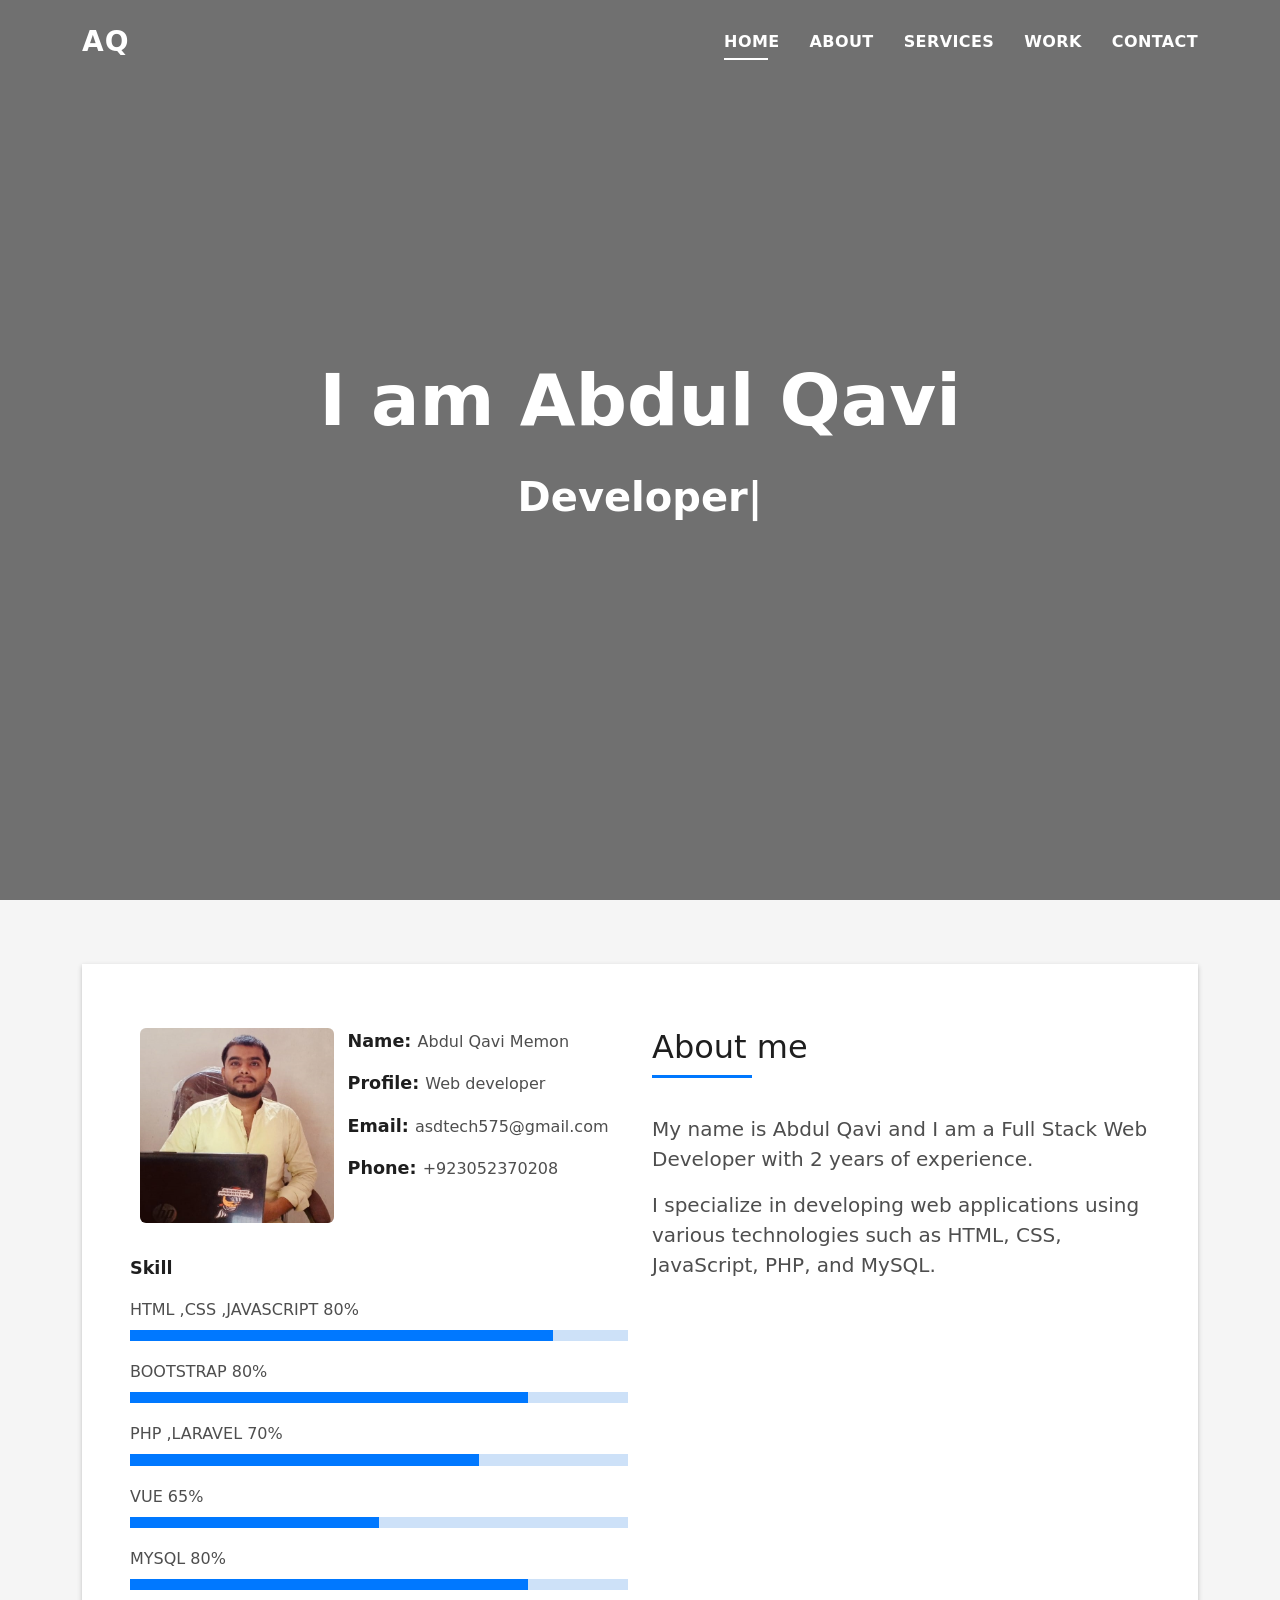
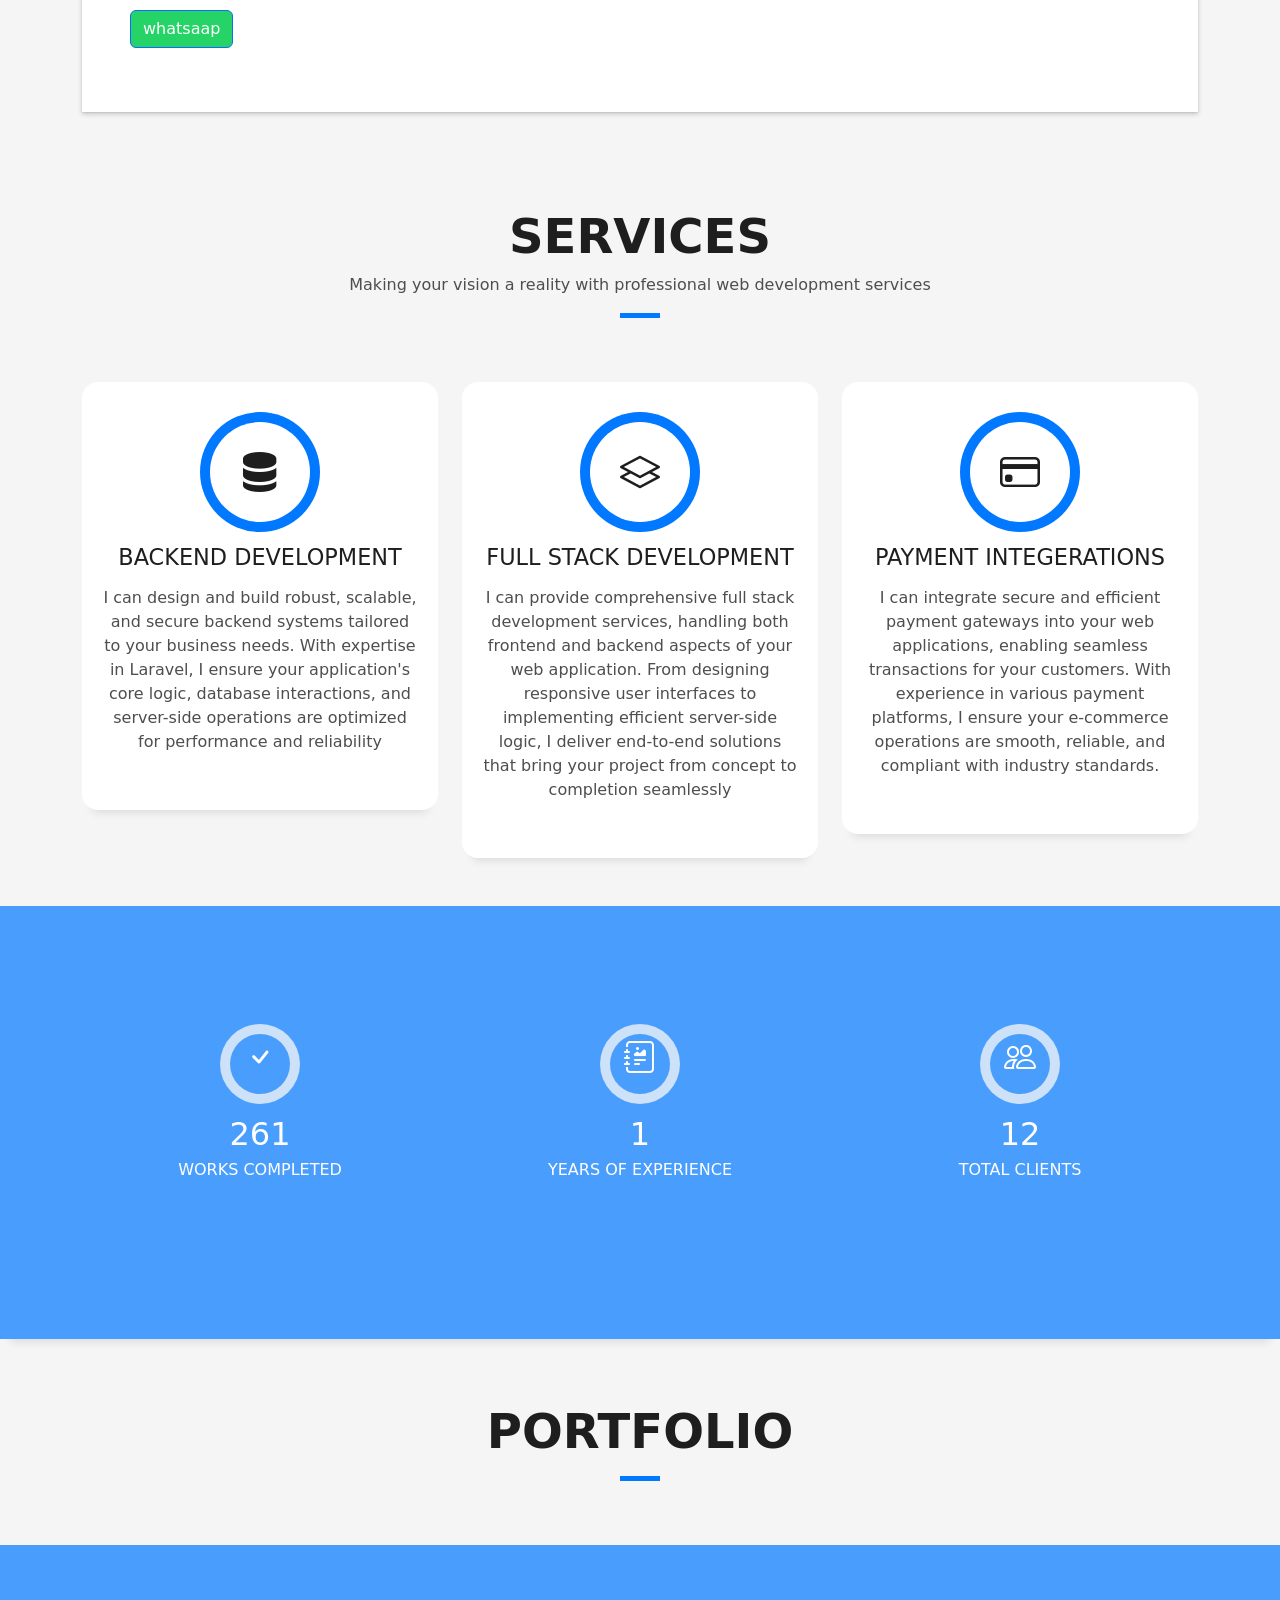
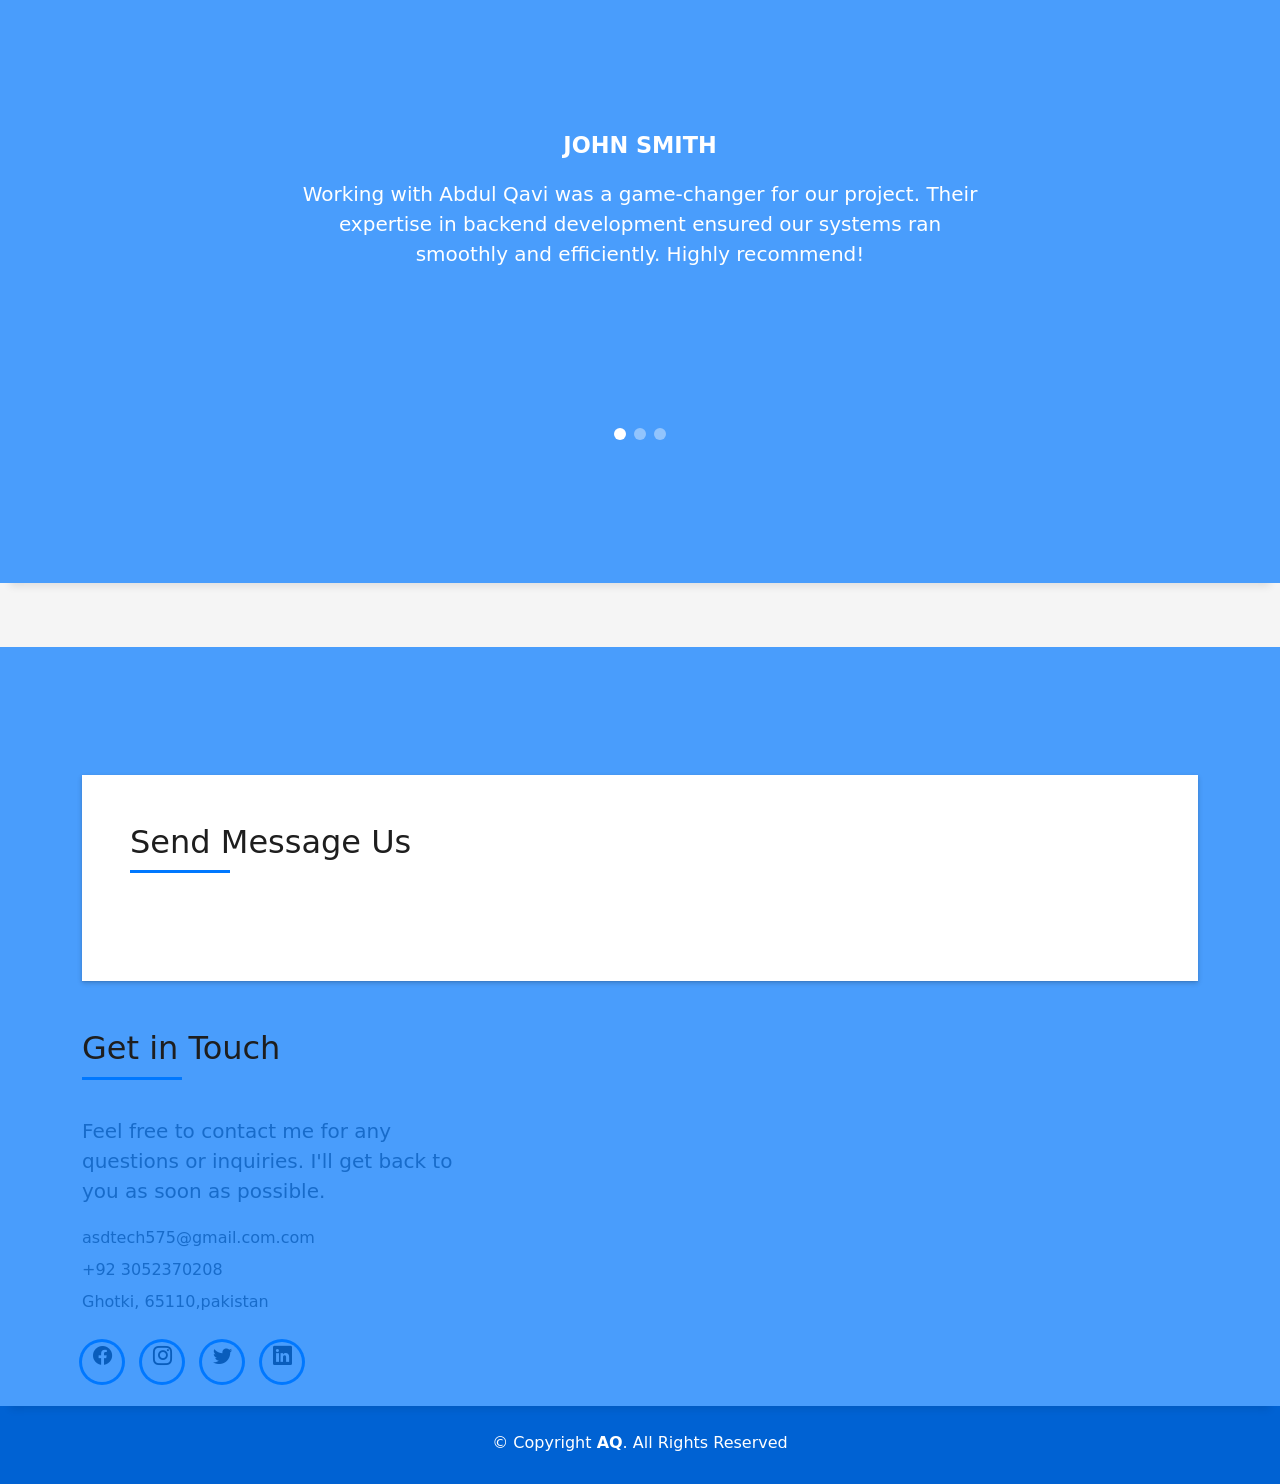
==== index.html @ 7a8c4158 "Update index.html" ====
<!DOCTYPE html>
<html lang="en">

<head>
  <meta charset="utf-8">
  <meta content="width=device-width, initial-scale=1.0" name="viewport">

  <title>Abdul Qavi</title>
  <meta content="" name="description">
  <meta content="" name="keywords">

  <!-- Favicons -->
  <link href="assets/img/favicon.png" rel="icon">
  <link href="assets/img/apple-touch-icon.png" rel="apple-touch-icon">

  <!-- Vendor CSS Files -->
  <link href="assets/vendor/bootstrap/css/bootstrap.min.css" rel="stylesheet">
  <link href="assets/vendor/bootstrap-icons/bootstrap-icons.css" rel="stylesheet">
  <link href="assets/vendor/glightbox/css/glightbox.min.css" rel="stylesheet">
  <link href="assets/vendor/swiper/swiper-bundle.min.css" rel="stylesheet">

  <!-- Template Main CSS File -->
  <link href="assets/css/style.css" rel="stylesheet">

</head>

<body>

  <!-- ======= Header ======= -->
  <header id="header" class="fixed-top">
    <div class="container d-flex align-items-center justify-content-between">

      <h1 class="logo"><a href="index.php">AQ</a></h1>
      <!-- Uncomment below if you prefer to use an image logo -->
      <!-- <a href="index.php" class="logo"><img src="assets/img/logo.png" alt="" class="img-fluid"></a>-->

      <nav id="navbar" class="navbar">
        <ul>
          <li><a class="nav-link scrollto active" href="#hero">Home</a></li>
          <li><a class="nav-link scrollto" href="#about">About</a></li>
          <li><a class="nav-link scrollto" href="#services">Services</a></li>
          <li><a class="nav-link scrollto " href="#work">Work</a></li>
          <li><a class="nav-link scrollto" href="#contact">Contact</a></li>
        </ul>
        <i class="bi bi-list mobile-nav-toggle"></i>
      </nav><!-- .navbar -->

    </div>
  </header><!-- End Header -->

  <!-- ======= Hero Section ======= -->
  <div id="hero" class="hero route bg-image" style="background-image: url(assets/img/hero-bg.jpg)">
    <div class="overlay-itro"></div>
    <div class="hero-content display-table">
      <div class="table-cell">
        <div class="container">
          <!--<p class="display-6 color-d">Hello, world!</p>-->
          <h1 class="hero-title mb-4">I am Abdul Qavi</h1>
          <p class="hero-subtitle"><span class="typed" data-typed-items=" Developer, Freelancer"></span></p>
          <!-- <p class="pt-3"><a class="btn btn-primary btn js-scroll px-4" href="#about" role="button">Learn More</a></p> -->
        </div>
      </div>
    </div>
  </div><!-- End Hero Section -->

  <main id="main">

    <!-- ======= About Section ======= -->
    <section id="about" class="about-mf sect-pt4 route">
      <div class="container">
        <div class="row">
          <div class="col-sm-12">
            <div class="box-shadow-full">
              <div class="row">
                <div class="col-md-6">
                  <div class="row">
                    <div class="col-sm-6 col-md-5">
                      <div class="about-img">
                        <img src="assets/img/profile.jpeg" class="img-fluid rounded b-shadow-a" alt="">
                      </div>
                    </div>
                    <div class="col-sm-6 col-md-7">
                      <div class="about-info">
                        <p><span class="title-s">Name: </span> <span>Abdul Qavi Memon</span></p>
                        <p><span class="title-s">Profile: </span> <span>Web developer</span></p>
                        <p><span class="title-s">Email: </span> <span>asdtech575@gmail.com</span></p>
                        <p><span class="title-s">Phone: </span> <span>+923052370208</span></p>
                      </div>
                    </div>
                  </div>
                  <div class="skill-mf">
                    <p class="title-s">Skill</p>
                    <span>HTML ,CSS ,JAVASCRIPT</span> <span class="pull-right">80%</span>
                    <div class="progress">
                      <div class="progress-bar" role="progressbar" style="width: 85%;" aria-valuenow="80" aria-valuemin="0" aria-valuemax="100"></div>
                    </div>
			  
			   <span>BOOTSTRAP</span> <span class="pull-right">80%</span>
                    <div class="progress">
                      <div class="progress-bar" role="progressbar" style="width: 80%" aria-valuenow="80" aria-valuemin="0" aria-valuemax="100"></div>
                    </div>
                    <span>PHP ,LARAVEL</span> <span class="pull-right">70%</span>
                    <div class="progress">
                      <div class="progress-bar" role="progressbar" style="width: 70%" aria-valuenow="70" aria-valuemin="0" aria-valuemax="100"></div>
                    </div>
                    <span>VUE</span> <span class="pull-right">65%</span>
                    <div class="progress">
                      <div class="progress-bar" role="progressbar" style="width: 50%" aria-valuenow="65" aria-valuemin="0" aria-valuemax="100"></div>
                    </div>
                    <span>MYSQL</span> <span class="pull-right">80%</span>
                    <div class="progress">
                      <div class="progress-bar" role="progressbar" style="width: 80%" aria-valuenow="80" aria-valuemin="0" aria-valuemax="100"></div>
                    </div>
                  </div>
			<a data-mdb-ripple-init class="btn btn-primary" style="background-color: #25d366;" href="https://wa.me/+923052370208" role="button"
  ><i class="fab fa-whatsapp"></i
>
			whatsaap</a>
                </div>
                <div class="col-md-6">
                  <div class="about-me pt-4 pt-md-0">
                    <div class="title-box-2">
                      <h5 class="title-left">
                        About me
                      </h5>
                    </div>
                    <p class="lead">My name is Abdul Qavi and I am a Full Stack Web Developer with 2 years of experience.
                       
                    </p>
                    <p class="lead">
                      I specialize in developing web applications using various technologies such as HTML, CSS, JavaScript, PHP, and MySQL.
                    </p>
                    <p class="lead">
                      
                    </p>
                  </div>
                </div>
              </div>
            </div>
          </div>
        </div>
      </div>
    </section><!-- End About Section -->

    <!-- ======= Services Section ======= -->
    <section id="services" class="services-mf pt-5 route">
      <div class="container">
        <div class="row">
          <div class="col-sm-12">
            <div class="title-box text-center">
              <h3 class="title-a">
                Services
              </h3>
              <p class="subtitle-a">
                Making your vision a reality with professional web development services
              </p>
              <div class="line-mf"></div>
            </div>
          </div>
        </div>
        <div class="row">
          <div class="col-md-4">
            <div class="service-box">
              <div class="service-ico">
                <span class="ico-circle"><i class="bi bi-server"></i></span>
              </div>
		     <div class="service-content">
                <h2 class="s-title">Backend Development</h2>
                <p class="s-description text-center">
               I can design and build robust, scalable, and secure backend systems tailored to your business needs. With expertise in Laravel, I ensure your application's core logic, database interactions, and server-side operations are optimized for performance and reliability </p>
              </div>

                          </div>
          </div>
          <div class="col-md-4">
            <div class="service-box">
              <div class="service-ico">
               <span class="ico-circle"><i class="bi bi-layers"></i></span>

              </div>
              <div class="service-content">
                <h2 class="s-title">Full Stack Development</h2>
                <p class="s-description text-center">
                I can provide comprehensive full stack development services, handling both frontend and backend aspects of your web application. From designing responsive user interfaces to implementing efficient server-side logic, I deliver end-to-end solutions that bring your project from concept to completion seamlessly</p>
              </div>
            </div>
          </div>
          <div class="col-md-4">
            <div class="service-box">
              <div class="service-ico">
                <span class="ico-circle"><i class="bi bi-credit-card"></i></span>

              </div>
              <div class="service-content">
                <h2 class="s-title">Payment Integerations</h2>
                <p class="s-description text-center">
                I can integrate secure and efficient payment gateways into your web applications, enabling seamless transactions for your customers. With experience in various payment platforms, I ensure your e-commerce operations are smooth, reliable, and compliant with industry standards.</p>
              </div>
            </div>
          </div>
          
        </div>
      </div>
    </section><!-- End Services Section -->

    <!-- ======= Counter Section ======= -->
    <div class="section-counter paralax-mf bg-image" style="background-image: url(assets/img/counters-bg.jpg)">
      <div class="overlay-mf"></div>
      <div class="container position-relative">
        <div class="row">
		
          <div class="col-sm-3 col-lg-4">
            <div class="counter-box counter-box pt-4 pt-md-0">
              <div class="counter-ico">
                <span class="ico-circle"><i class="bi bi-check"></i></span>
              </div>
              <div class="counter-num">
                <p data-purecounter-start="0" data-purecounter-end="450" data-purecounter-duration="1" class="counter purecounter"></p>
                <span class="counter-text">WORKS COMPLETED</span>
              </div>
            </div>
          </div>
		
          <div class="col-sm-3 col-lg-4">
            <div class="counter-box pt-4 pt-md-0">
              <div class="counter-ico">
                <span class="ico-circle"><i class="bi bi-journal-richtext"></i></span>
              </div>
              <div class="counter-num">
                <p data-purecounter-start="0" data-purecounter-end="2" data-purecounter-duration="1" class="counter purecounter"></p>
                <span class="counter-text">YEARS OF EXPERIENCE</span>
              </div>
            </div>
          </div>
		
          <div class="col-sm-3 col-lg-4">
            <div class="counter-box pt-4 pt-md-0">
              <div class="counter-ico">
                <span class="ico-circle"><i class="bi bi-people"></i></span>
              </div>
              <div class="counter-num">
                <p data-purecounter-start="0" data-purecounter-end="20" data-purecounter-duration="1" class="counter purecounter"></p>
                <span class="counter-text">TOTAL CLIENTS</span>
              </div>
            </div>
          </div>
         
        </div>
      </div>
    </div>
	  </div><!-- End Counter Section -->

    <!-- ======= Portfolio Section ======= -->
    <section id="work" class="portfolio-mf sect-pt4 route">
      <div class="container">
        <div class="row">
          <div class="col-sm-12">
            <div class="title-box text-center">
              <h3 class="title-a">
                Portfolio
              </h3>
              <p class="subtitle-a">
<!--                 Lorem ipsum, dolor sit amet consectetur adipisicing elit. -->
              </p>
              <div class="line-mf"></div>
            </div>
          </div>
        </div>
       
        </div>
      </div>
    </section><!-- End Portfolio Section -->

    <!-- ======= Testimonials Section ======= -->

	  <div class="testimonials paralax-mf bg-image" style="background-image: url(assets/img/overlay-bg.jpg)">
  <div class="overlay-mf"></div>
  <div class="container">
    <div class="row">
      <div class="col-md-12">
        <div class="testimonials-slider swiper" data-aos="fade-up" data-aos-delay="100">
          <div class="swiper-wrapper">

            <div class="swiper-slide">
              <div class="testimonial-box">
                <div class="author-test">
                  <img src="assets/img/testimonial-1.jpg" alt="" class="rounded-circle b-shadow-a">
                  <span class="author">John Smith</span>
                </div>
                <div class="content-test">
                  <p class="description lead">
                    Working with Abdul Qavi was a game-changer for our project. Their expertise in backend development ensured our systems ran smoothly and efficiently. Highly recommend!
                  </p>
                </div>
              </div>
            </div><!-- End testimonial item -->

            <div class="swiper-slide">
              <div class="testimonial-box">
                <div class="author-test">
                  <img src="assets/img/testimonial-2.jpg" alt="" class="rounded-circle b-shadow-a">
                  <span class="author">Sohail</span>
                </div>
                <div class="content-test">
                  <p class="description lead">
                    Abdul Qavi delivered outstanding full-stack development services, bringing our vision to life with precision and creativity. A pleasure to work with!
                  </p>
                </div>
              </div>
            </div><!-- End testimonial item -->

            <div class="swiper-slide">
              <div class="testimonial-box">
                <div class="author-test">
                  <img src="assets/img/testimonial-3.jpg" alt="" class="rounded-circle b-shadow-a">
                  <span class="author">David Lee</span>
                </div>
                <div class="content-test">
                  <p class="description lead">
                    Abdul's seamless payment integration solutions elevated our platform's user experience. They are dedicated, knowledgeable, and reliable.
                  </p>
                </div>
              </div>
            </div><!-- End testimonial item -->

          </div>
          <div class="swiper-pagination"></div>
        </div>
      </div>
    </div>
  </div>
</div>

	  <!-- End Testimonials Section -->

    <!-- ======= Blog Section ======= 
   <!-- End Blog Section -->

    <!-- ======= Contact Section ======= -->
    <section id="contact" class="paralax-mf footer-paralax bg-image sect-mt4 route" style="background-image: url(assets/img/overlay-bg.jpg)">
      <div class="overlay-mf"></div>
      <div class="container">
        <div class="row">
          <div class="col-sm-12">
            <div class="contact-mf">
              <div id="contact" class="box-shadow-full">
                <div class="row">
                  <div class="">
                    <div class="title-box-2">
                      <h5 class="title-left">
                        Send Message Us
                      </h5>
                    </div>
                    <div>

<!--   <form method="POST" action="php-email-form/PHPMailer-FE_v4.11/_lib/phpmailer-fe.php" enctype="multipart/form-data">
    <input type="hidden" value="samplecontactus.html" name="referer">
    <div class="row justify-content-center">
      <div class="col-12 col-md-8 col-lg-6">
        <div class="card border-0 shadow">
          <div class="card-body p-5">
            <h3 class="card-title text-center mb-5"></h3>
            <div class="form-group mb-3">
              <label for="frmName" class="form-label">Name</label>
              <span class="text-danger">*</span>
              <input class="form-control" type="text" name="frmName" id="frmName" required>
            </div>
            <div class="form-group mb-3">
              <label for="email" class="form-label">Email</label>
              <span class="text-danger">*</span>
              <input class="form-control" type="text" name="email" id="email" required>
            </div>
            <div class="form-group mb-3">
              <label for="frmMessage" class="form-label">Message</label>
              <span class="text-danger">*</span>
              <textarea class="form-control" name="frmMessage" id="frmMessage" rows="5" required></textarea>
            </div>
            <div class="form-group mb-3">
  
    &nbsp;
     <input type="submit" value="Submit" class="btn-secondary"name="submit"><input type="reset" class="btn-secondary" value="Reset" name="reset"></td>
  
  <tr>
    <td colspan="3"><div style="height:5px;"></div></td>
  </tr>

</form>
 -->
			   

<div itemscope itemtype='http://schema.org/Person' class='fiverr-seller-widget' style='display: inline-block;'>
     <a itemprop='url' href=https://www.fiverr.com/asadmemon138 rel="nofollow" target="_blank" style='display: inline-block;'>
        <div class='fiverr-seller-content' id='fiverr-seller-widget-content-ad0133c5-4d97-429d-a616-4d79b2cb5cba' itemprop='contentURL' style='display: none;'></div>
        <div id='fiverr-widget-seller-data' style='display: none;'>
            <div itemprop='name' >asadmemon138</div>
            <div itemscope itemtype='http://schema.org/Organization'><span itemprop='name'>Fiverr</span></div>
            <div itemprop='jobtitle'>Seller</div>
            <div itemprop='description'>Hello, I'm Asad, I have been working as a PHP Laravel Software Engineer for 3 years in solution designing, developing, deploying, testing, and debugging of large-scale applications with a clear focus on customer needs, business goals, security, and scalability. Highly optimized applications on large scale. Combin VueJs with Laravel to create your next-level applications. My Tech Stack: Laravel, MYSQL, Database architecture, VueJs, Vuex, Inertia, Livewire, AlpineJs, REST API, Payment gateways, API documentations, Javascript, Jquery, Ajax, Bootstrap,Tailwind, CSS3</div>
        </div>
    </a>
</div>

<script id='fiverr-seller-widget-script-ad0133c5-4d97-429d-a616-4d79b2cb5cba' src='https://widgets.fiverr.com/api/v1/seller/asadmemon138?widget_id=ad0133c5-4d97-429d-a616-4d79b2cb5cba' data-config='{"category_name":"Programming \u0026 Tech"}' async='true' defer='true'></script>

                   <!--   <form action="forms/contact.php" method="post" role="form" class="php-email-form">
                        <div class="row">
                          <div class="col-md-5 mb-3">
                            <div class="form-group">
                              <input type="text" name="name" class="form-control" id="name" placeholder="Your Name" required>
                            </div>
                          </div>
                          <div class="col-md-12 mb-3">
                            <div class="form-group">
                              <input type="email" class="form-control" name="email" id="email" placeholder="Your Email" required>
                            </div>
                          </div>
                          <div class="col-md-12 mb-3">
                            <div class="form-group">
                              <input type="text" class="form-control" name="subject" id="subject" placeholder="Subject" required>
                            </div>
                          </div>
                          <div class="col-md-12">
                            <div class="form-group">
                              <textarea class="form-control" name="message" rows="5" placeholder="Message" required></textarea>
                            </div>
                          </div>
                          <div class="col-md-12 text-center my-3">
                            <div class="loading">Loading</div>
                            <div class="error-message"></div>
                            <div class="sent-message">Your message has been sent. Thank you!</div>
                          </div>
                          <div class="col-md-12 text-center">
                            <button type="submit" class="button button-a button-big button-rouded">Send Message</button>
                          </div>
                        </div>
                      </form>-->
                
                      </div>
                  </div>
                
                  </div>
                  </div>

                      <div class="col-md-4">
                    <div class="title-box-2 pt-4 pt-md-0">
                      <h5 class="title-left">
                        Get in Touch
                      </h5>
                    </div>
                    <div class="more-info">
                      <p class="lead">
                       Feel free to contact me for any questions or inquiries. I'll get back to you as soon as possible. </p>
                      <ul class="list-ico">
                     
						<li><i class="fa fa-envelope"></i> asdtech575@gmail.com.com</li>
						<li><i class="fa fa-phone"></i> +92 3052370208</li>
						<li><i class="fa fa-map-marker"></i> Ghotki, 65110,pakistan</li> </ul>
                    </div>
                    <div class="socials">
                      <ul>
                        <li><a href=""><span class="ico-circle"><i class="bi bi-facebook"></i></span></a></li>
                        <li><a href=""><span class="ico-circle"><i class="bi bi-instagram"></i></span></a></li>
                        <li><a href=""><span class="ico-circle"><i class="bi bi-twitter"></i></span></a></li>
                        <li><a href=""><span class="ico-circle"><i class="bi bi-linkedin"></i></span></a></li>
                      </ul>
                    </div>
                  </div>
                </div>
              </div>
            </div>
          </div>
        </div>
      </div>
    </section><!-- End Contact Section -->

  </main><!-- End #main -->

  <!-- ======= Footer ======= -->
  <footer>
    <div class="container">
      <div class="row">
        <div class="col-sm-12">
          <div class="copyright-box">
            <p class="copyright">&copy; Copyright <strong>AQ</strong>. All Rights Reserved</p>
            <div class="credits">
              
            </div>
          </div>
        </div>
      </div>
    </div>
  </footer><!-- End  Footer -->

  <div id="preloader"></div>
  <a href="#" class="back-to-top d-flex align-items-center justify-content-center"><i class="bi bi-arrow-up-short"></i></a>

  <!-- Vendor JS Files -->
  <script src="assets/vendor/purecounter/purecounter_vanilla.js"></script>
  <script src="assets/vendor/bootstrap/js/bootstrap.bundle.min.js"></script>
  <script src="assets/vendor/glightbox/js/glightbox.min.js"></script>
  <script src="assets/vendor/swiper/swiper-bundle.min.js"></script>
  <script src="assets/vendor/typed.js/typed.min.js"></script>
  <script src="assets/vendor/php-email-form/validate.js"></script>

  <!-- Template Main JS File -->
  <script src="assets/js/main.js"></script>

</body>

</html>
---- assets/css/style.css ----
/**
* Template Name: DevFolio
* Updated: Mar 09 2023 with Bootstrap v5.2.3
* Template URL: https://bootstrapmade.com/devfolio-bootstrap-portfolio-html-template/
* Author: BootstrapMade.com
* License: https://bootstrapmade.com/license/
*/

/*--------------------------------------------------------------
# General
--------------------------------------------------------------*/
body {
  background-color: #f5f5f5;
  color: #4e4e4e;
}

h1,
h2,
h3,
h4,
h5,
h6 {
  color: #1e1e1e;
}

a {
  color: #1e1e1e;
  text-decoration: none;
  transition: all 0.5s ease-in-out;
}

a:hover {
  color: #0078ff;
  text-decoration: none;
  transition: all 0.5s ease-in-out;
}

.p-r {
  position: relative;
}

.color-a {
  text-decoration: none;
  color: #0078ff;
}

.color-d {
  color: #f5f5f5;
}

.color-text-a {
  text-decoration: none;
  color: #4e4e4e;
}

.box-shadow,
.card-blog,
.work-box,
.service-box,
.paralax-mf {
  box-shadow: 0 13px 8px -10px rgba(0, 0, 0, 0.1);
}

.box-shadow-a,
.button:hover {
  text-decoration: none;
  box-shadow: 0 0 0 4px #cde1f8;
}

.display-5 {
  font-size: 2.5rem;
  font-weight: 300;
  line-height: 1.1;
}

.display-6 {
  font-size: 2rem;
  font-weight: 300;
  line-height: 1.1;
}

.avatar {
  width: 32px;
  height: 32px;
  margin-right: 4px;
  overflow: hidden;
}

.bg-image {
  background-repeat: no-repeat;
  background-attachment: fixed;
  background-size: cover;
  background-position: center center;
}

@media (max-width: 1024px) {
  .bg-image {
    background-attachment: scroll;
  }
}

.overlay-mf {
  background-color: #0078ff;
}

.overlay-mf {
  position: absolute;
  top: 0;
  left: 0px;
  padding: 0;
  height: 100%;
  width: 100%;
  opacity: 0.7;
}

.paralax-mf {
  position: relative;
  padding: 8rem 0;
}

.display-table {
  width: 100%;
  height: 100%;
  display: table;
}

.table-cell {
  display: table-cell;
  vertical-align: middle;
}

/*--/ Sections /--*/
.sect-4 {
  padding: 4rem 0;
}

.sect-pt4 {
  padding-top: 4rem;
}

.sect-mt4 {
  margin-top: 4rem;
}

/*--/ Title s /--*/
.title-s {
  font-weight: 600;
  color: #1e1e1e;
  font-size: 1.1rem;
}

/*--/ Title A /--*/
.title-box {
  margin-bottom: 4rem;
}

.title-a {
  text-decoration: none;
  font-size: 3rem;
  font-weight: bold;
  text-transform: uppercase;
}

.subtitle-a {
  text-decoration: none;
  color: #4e4e4e;
}

.line-mf {
  width: 40px;
  height: 5px;
  background-color: #0078ff;
  margin: 0 auto;
}

/*--/ Title Left /--*/
.title-box-2 {
  margin-bottom: 3rem;
}

.title-left {
  font-size: 2rem;
  position: relative;
}

.title-left:before {
  content: "";
  position: absolute;
  height: 3px;
  background-color: #0078ff;
  width: 100px;
  bottom: -12px;
}

/*------/ Box /------*/
.box-pl2 {
  padding-left: 2rem;
}

.box-shadow-full {
  padding: 3rem 1.25rem;
  position: relative;
  background-color: #fff;
  margin-bottom: 3rem;
  z-index: 2;
  box-shadow: 0 1px 1px 0 rgba(0, 0, 0, 0.06), 0 2px 5px 0 rgba(0, 0, 0, 0.2);
}

@media (min-width: 768px) {
  .box-shadow-full {
    padding: 3rem;
  }
}

/*------/ Socials /------*/
.socials {
  padding: 1.5rem 0;
}

.socials ul li {
  display: inline-block;
}

.socials .ico-circle {
  height: 40px;
  width: 40px;
  font-size: 1.2rem;
  border-radius: 50%;
  line-height: 1.6;
  margin: 0 15px 0 0;
  box-shadow: 0 0 0 3px #0078ff;
  transition: all 500ms ease;
}

.socials .ico-circle:hover {
  background-color: #0078ff;
  color: #fff;
  box-shadow: 0 0 0 3px #cde1f8;
  transition: all 500ms ease;
}

/*------/ Ul resect /------*/
.ul-resect,
.widget-tags ul,
.widget-sidebar .list-sidebar,
.box-comments .list-comments,
.blog-wrapper .post-meta ul,
.list-ico,
.socials ul {
  list-style: none;
  padding-left: 0;
  margin-bottom: 0;
}

.list-ico {
  line-height: 2;
}

.list-ico span {
  color: #0078ff;
  margin-right: 10px;
}

/*------/ Ico Circle /------*/
.ico-circle {
  height: 100px;
  width: 100px;
  font-size: 2rem;
  border-radius: 50%;
  line-height: 1.55;
  margin: 0 auto;
  text-align: center;
  box-shadow: 0 0 0 10px #0078ff;
  display: block;
}

/*------/ Owl Carousel /------*/
.owl-theme .owl-dots {
  text-align: center;
  margin-top: 18px;
}

.owl-theme .owl-dots .owl-dot {
  display: inline-block;
}

.owl-theme .owl-dots .owl-dot span {
  width: 18px;
  height: 7px;
  margin: 5px 5px;
  background: #cde1f8;
  border: 0px solid #cde1f8;
  display: block;
  transition: all 0.6s ease-in-out;
  cursor: pointer;
}

.owl-theme .owl-dots .owl-dot:hover span {
  background-color: #cde1f8;
}

.owl-theme .owl-dots .owl-dot.active span {
  background-color: #1B1B1B;
  width: 25px;
}

/*--/ Scrolltop s /--*/
.scrolltop-mf {
  position: relative;
  display: none;
}

.scrolltop-mf span {
  z-index: 999;
  position: fixed;
  width: 42px;
  height: 42px;
  background-color: #0078ff;
  opacity: 0.7;
  font-size: 1.6rem;
  line-height: 1.5;
  text-align: center;
  color: #fff;
  top: auto;
  left: auto;
  right: 30px;
  bottom: 50px;
  cursor: pointer;
  border-radius: 50%;
}

/*--------------------------------------------------------------
# Back to top button
--------------------------------------------------------------*/
.back-to-top {
  position: fixed;
  visibility: hidden;
  opacity: 0;
  right: 15px;
  bottom: 15px;
  z-index: 996;
  background: #0078ff;
  width: 40px;
  height: 40px;
  border-radius: 50px;
  transition: all 0.4s;
}

.back-to-top i {
  font-size: 28px;
  color: #fff;
  line-height: 0;
}

.back-to-top:hover {
  background: #298eff;
  color: #fff;
}

.back-to-top.active {
  visibility: visible;
  opacity: 1;
}

/*------/ Prelaoder /------*/
#preloader {
  position: fixed;
  top: 0;
  left: 0;
  right: 0;
  bottom: 0;
  z-index: 9999;
  overflow: hidden;
  background: #fff;
}

#preloader:before {
  content: "";
  position: fixed;
  top: calc(50% - 30px);
  left: calc(50% - 30px);
  border: 6px solid #f2f2f2;
  border-top: 6px solid #0078ff;
  border-radius: 50%;
  width: 60px;
  height: 60px;
  animation: animate-preloader 1s linear infinite;
}

@keyframes animate-preloader {
  0% {
    transform: rotate(0deg);
  }

  100% {
    transform: rotate(360deg);
  }
}

/*------/ Button /------*/
.button {
  display: inline-block;
  padding: 0.3rem 0.6rem;
  text-align: center;
  vertical-align: middle;
  -webkit-user-select: none;
  -moz-user-select: none;
  user-select: none;
  font-size: 1rem;
  border-radius: 0.3rem;
  border: 1px solid transparent;
  transition: all 500ms ease;
  cursor: pointer;
}

.button:focus {
  outline: 0;
}

.button:hover {
  background-color: #0062d3;
  color: #fff;
  transition: all 500ms ease;
}

.button-a {
  text-decoration: none;
  background-color: #0078ff;
  color: #fff;
  border-color: #cde1f8;
}

.button-big {
  padding: 0.9rem 2.3rem;
  font-size: 1.2rem;
}

.button-rouded {
  border-radius: 5rem;
}

.btn-lg {
  padding: 0.5rem 1rem;
  font-size: 1.25rem;
  line-height: 1.5;
  border-radius: 0.3rem;
}

/*--------------------------------------------------------------
# Header
--------------------------------------------------------------*/
#header {
  transition: all 0.5s;
  z-index: 997;
  padding: 20px 0;
}

#header .logo {
  font-size: 28px;
  margin: 0;
  padding: 0;
  font-weight: 600;
  letter-spacing: 1px;
}

#header .logo a {
  color: #fff;
}

#header .logo img {
  max-height: 40px;
}

#header.header-scrolled {
  background: rgba(0, 0, 0, 0.9);
  padding: 12px 0;
}

/*--------------------------------------------------------------
# Navigation Menu
--------------------------------------------------------------*/
/**
* Desktop Navigation 
*/
.navbar {
  padding: 0;
}

.navbar ul {
  margin: 0;
  padding: 0;
  display: flex;
  list-style: none;
  align-items: center;
}

.navbar li {
  position: relative;
}

.navbar>ul>li {
  white-space: nowrap;
  padding: 10px 0 10px 30px;
}

.navbar a,
.navbar a:focus {
  display: flex;
  align-items: center;
  justify-content: space-between;
  color: #fff;
  font-size: 16px;
  font-weight: 600;
  padding: 0;
  white-space: nowrap;
  transition: 0.3s;
  letter-spacing: 0.4px;
  position: relative;
  text-transform: uppercase;
}

.navbar a i,
.navbar a:focus i {
  font-size: 12px;
  line-height: 0;
  margin-left: 5px;
}

.navbar>ul>li>a:before {
  content: "";
  position: absolute;
  width: 100%;
  height: 2px;
  bottom: -6px;
  left: 0;
  width: 0;
  background-color: #fff;
  visibility: hidden;
  transition: all 0.3s ease-in-out 0s;
}

.navbar a:hover:before,
.navbar li:hover>a:before,
.navbar .active:before {
  visibility: visible;
  width: 80%;
}

.navbar a:hover,
.navbar .active,
.navbar .active:focus,
.navbar li:hover>a {
  color: #fff;
}

.navbar .dropdown ul {
  display: block;
  position: absolute;
  left: 30px;
  top: calc(100% + 30px);
  margin: 0;
  padding: 10px 0;
  z-index: 99;
  opacity: 0;
  visibility: hidden;
  background: #fff;
  box-shadow: 0px 0px 30px rgba(127, 137, 161, 0.25);
  transition: 0.3s;
}

.navbar .dropdown ul li {
  min-width: 200px;
}

.navbar .dropdown ul a {
  padding: 10px 20px;
  font-size: 14px;
  text-transform: none;
  color: #4e4e4e;
}

.navbar .dropdown ul a i {
  font-size: 12px;
}

.navbar .dropdown ul a:hover,
.navbar .dropdown ul .active:hover,
.navbar .dropdown ul li:hover>a {
  color: #0078ff;
}

.navbar .dropdown:hover>ul {
  opacity: 1;
  top: 100%;
  visibility: visible;
}

.navbar .dropdown .dropdown ul {
  top: 0;
  left: calc(100% - 30px);
  visibility: hidden;
}

.navbar .dropdown .dropdown:hover>ul {
  opacity: 1;
  top: 0;
  left: 100%;
  visibility: visible;
}

@media (max-width: 1366px) {
  .navbar .dropdown .dropdown ul {
    left: -90%;
  }

  .navbar .dropdown .dropdown:hover>ul {
    left: -100%;
  }
}

/**
* Mobile Navigation 
*/
.mobile-nav-toggle {
  color: #fff;
  font-size: 28px;
  cursor: pointer;
  display: none;
  line-height: 0;
  transition: 0.5s;
}

@media (max-width: 991px) {
  .mobile-nav-toggle {
    display: block;
  }

  .navbar ul {
    display: none;
  }
}

.navbar-mobile {
  position: fixed;
  overflow: hidden;
  top: 0;
  right: 0;
  left: 0;
  bottom: 0;
  background: rgba(78, 78, 78, 0.9);
  transition: 0.3s;
  z-index: 999;
}

.navbar-mobile .mobile-nav-toggle {
  position: absolute;
  top: 15px;
  right: 15px;
}

.navbar-mobile ul {
  display: block;
  position: absolute;
  top: 55px;
  right: 15px;
  bottom: 15px;
  left: 15px;
  padding: 10px 0;
  background-color: #fff;
  overflow-y: auto;
  transition: 0.3s;
}

.navbar-mobile>ul>li {
  padding: 0;
}

.navbar-mobile a:hover:before,
.navbar-mobile li:hover>a:before,
.navbar-mobile .active:before {
  visibility: hidden;
}

.navbar-mobile a,
.navbar-mobile a:focus {
  padding: 10px 20px;
  font-size: 15px;
  color: #4e4e4e;
}

.navbar-mobile a:hover,
.navbar-mobile .active,
.navbar-mobile li:hover>a {
  color: #0078ff;
}

.navbar-mobile .getstarted,
.navbar-mobile .getstarted:focus {
  margin: 15px;
}

.navbar-mobile .dropdown ul {
  position: static;
  display: none;
  margin: 10px 20px;
  padding: 10px 0;
  z-index: 99;
  opacity: 1;
  visibility: visible;
  background: #fff;
  box-shadow: 0px 0px 30px rgba(127, 137, 161, 0.25);
}

.navbar-mobile .dropdown ul li {
  min-width: 200px;
}

.navbar-mobile .dropdown ul a {
  padding: 10px 20px;
}

.navbar-mobile .dropdown ul a i {
  font-size: 12px;
}

.navbar-mobile .dropdown ul a:hover,
.navbar-mobile .dropdown ul .active:hover,
.navbar-mobile .dropdown ul li:hover>a {
  color: #0078ff;
}

.navbar-mobile .dropdown>.dropdown-active {
  display: block;
}

/*--------------------------------------------------------------
# Hero Section
--------------------------------------------------------------*/
.hero {
  height: 100vh;
  position: relative;
  color: #fff;
}

.hero .hero-content {
  text-align: center;
  position: absolute;
}

.hero .overlay-itro {
  background-color: rgba(0, 0, 0, 0.6);
  position: absolute;
  top: 0;
  left: 0px;
  padding: 0;
  height: 100%;
  width: 100%;
  opacity: 0.9;
}

.hero .hero-title {
  color: #fff;
  font-weight: 600;
  font-size: 3rem;
}

@media (min-width: 768px) {
  .hero .hero-title {
    font-size: 4.5rem;
  }
}

.hero .hero-subtitle {
  font-size: 1.5rem;
  font-weight: 600;
}

@media (min-width: 768px) {
  .hero .hero-subtitle {
    font-size: 2.5rem;
  }
}

.hero .text-slider-items {
  display: none;
}

.hero-single {
  height: 350px;
}

.hero-single .hero-content {
  margin-top: 30px;
}

.hero-single .hero-title {
  text-transform: uppercase;
  font-size: 3rem;
}

@media (min-width: 768px) {
  .hero-single .hero-title {
    font-size: 3.5rem;
  }
}

.hero-single .breadcrumb {
  background-color: transparent;
  color: #0078ff;
}

.hero-single .breadcrumb .breadcrumb-item:before {
  color: #cde1f8;
}

.hero-single .breadcrumb .breadcrumb-item.active {
  color: #cde1f8;
}

.hero-single .breadcrumb a {
  color: #fff;
}

/*--------------------------------------------------------------
# About
--------------------------------------------------------------*/
.about-mf .box-shadow-full {
  padding-top: 4rem;
  padding-bottom: 4rem;
}

.about-mf .about-img {
  margin-bottom: 2rem;
}

.about-mf .about-img img {
  margin-left: 10px;
}

@media (min-width: 767px) {
  .about-mf .box-pl2 {
    margin-top: 3rem;
    padding-left: 0rem;
  }
}

.skill-mf span {
  color: #4e4e4e;
}

.skill-mf .progress {
  background-color: #cde1f8;
  margin: 0.5rem 0 1.2rem 0;
  border-radius: 0;
  height: 0.7rem;
}

.skill-mf .progress .progress-bar {
  height: 0.7rem;
  background-color: #0078ff;
}

/*--------------------------------------------------------------
# Services
--------------------------------------------------------------*/
.service-box {
  background-color: #fff;
  padding: 2.5rem 1.3rem;
  border-radius: 1rem;
  margin-bottom: 3rem;
  text-align: center;
}

.service-box:hover .ico-circle {
  transition: all 500ms ease;
  color: #fff;
  background-color: #0078ff;
  box-shadow: 0 0 0 10px #cde1f8;
}

.service-box .service-ico {
  margin-bottom: 1rem;
  color: #1e1e1e;
}

.service-box .ico-circle {
  transition: all 500ms ease;
  display: inline-flex;
  align-items: center;
  justify-content: center;
}

.service-box .ico-circle i {
  line-height: 0;
  font-size: 40px;
}

.service-box .s-title {
  font-size: 1.4rem;
  text-transform: uppercase;
  text-align: center;
  padding: 0.4rem 0;
}

.service-box .s-description {
  color: #4e4e4e;
}

/*--------------------------------------------------------------
# Counter
--------------------------------------------------------------*/
.counter-box {
  color: #fff;
  text-align: center;
}

@media (min-width: 577px) {
  .counter-box {
    margin-bottom: 1.8rem;
  }
}

.counter-ico {
  margin-bottom: 1rem;
}

.counter-ico .ico-circle {
  height: 60px;
  width: 60px;
  line-height: 1.5;
  box-shadow: 0 0 0 10px #cde1f8;
}

.counter-num .counter {
  font-size: 2rem;
  margin-bottom: 0;
}

/*--------------------------------------------------------------
# Portfolio
--------------------------------------------------------------*/
.work-box {
  margin-bottom: 3rem;
  -webkit-backface-visibility: hidden;
  backface-visibility: hidden;
  background-color: #fff;
}

.work-box:hover img {
  transform: scale(1.3);
}

.work-img {
  display: block;
  overflow: hidden;
}

.work-img img {
  transition: all 1s;
}

.work-content {
  padding: 2rem 3% 1rem 4%;
}

.work-content .w-more {
  color: #4e4e4e;
  font-size: 0.8rem;
}

.work-content .w-more .w-ctegory {
  color: #0078ff;
}

.work-content .w-like {
  font-size: 2.5rem;
  color: #0078ff;
  float: right;
}

.work-content .w-like a {
  color: #0078ff;
}

.work-content .w-like .num-like {
  font-size: 0.7rem;
}

.w-title {
  font-size: 1.2rem;
}

/*--------------------------------------------------------------
# Portfolio Details
--------------------------------------------------------------*/
.portfolio-details {
  padding-top: 40px;
}

.portfolio-details .portfolio-details-slider img {
  width: 100%;
}

.portfolio-details .portfolio-details-slider .swiper-pagination {
  margin-top: 20px;
  position: relative;
}

.portfolio-details .portfolio-details-slider .swiper-pagination .swiper-pagination-bullet {
  width: 12px;
  height: 12px;
  background-color: #fff;
  opacity: 1;
  border: 1px solid #0078ff;
}

.portfolio-details .portfolio-details-slider .swiper-pagination .swiper-pagination-bullet-active {
  background-color: #0078ff;
}

.portfolio-details .portfolio-info {
  padding: 30px;
  box-shadow: 0px 0 30px rgba(78, 78, 78, 0.08);
}

.portfolio-details .portfolio-info h3 {
  font-size: 22px;
  font-weight: 700;
  margin-bottom: 20px;
  padding-bottom: 20px;
  border-bottom: 1px solid #eee;
}

.portfolio-details .portfolio-info ul {
  list-style: none;
  padding: 0;
  font-size: 15px;
}

.portfolio-details .portfolio-info ul li+li {
  margin-top: 10px;
}

.portfolio-details .portfolio-description {
  padding-top: 30px;
}

.portfolio-details .portfolio-description h2 {
  font-size: 26px;
  font-weight: 700;
  margin-bottom: 20px;
}

.portfolio-details .portfolio-description p {
  padding: 0;
}

/*--------------------------------------------------------------
# Testimonials
--------------------------------------------------------------*/
.testimonial-box {
  color: #fff;
  text-align: center;
}

.testimonial-box .author-test {
  margin-top: 1rem;
}

.testimonial-box .author-test img {
  margin: 0 auto;
}

.testimonial-box .author {
  color: #fff;
  text-transform: uppercase;
  font-weight: 600;
  margin: 1rem 0;
  display: block;
  font-size: 1.4rem;
}

.testimonial-box .comit {
  font-size: 2rem;
  color: #0078ff;
  background-color: #fff;
  width: 52px;
  height: 52px;
  display: block;
  margin: 0 auto;
  border-radius: 50%;
  line-height: 1.6;
}

@media (min-width: 768px) {
  .testimonial-box .description {
    padding: 0 5rem;
  }
}

@media (min-width: 992px) {
  .testimonial-box .description {
    padding: 0 8rem;
  }
}

@media (min-width: 1200px) {
  .testimonial-box .description {
    padding: 0 13rem;
  }
}

.swiper-pagination {
  margin-top: 20px;
  position: relative;
}

.swiper-pagination .swiper-pagination-bullet {
  width: 12px;
  height: 12px;
  background-color: rgba(255, 255, 255, 0.4);
  opacity: 1;
}

.swiper-pagination .swiper-pagination-bullet-active {
  background-color: #fff;
}

/*--------------------------------------------------------------
# Contact
--------------------------------------------------------------*/
.footer-paralax {
  padding: 4rem 0 0 0;
}

.contact-mf {
  margin-top: 4rem;
}

@media (min-width: 767px) {
  .contact-mf .box-pl2 {
    margin-top: 3rem;
    padding-left: 0rem;
  }
}

.php-email-form .error-message {
  display: none;
  color: #fff;
  background: #ed3c0d;
  text-align: center;
  padding: 15px;
  font-weight: 600;
}

.php-email-form .sent-message {
  display: none;
  color: #fff;
  background: #18d26e;
  text-align: center;
  padding: 15px;
  font-weight: 600;
}

.php-email-form .loading {
  display: none;
  background: #fff;
  text-align: center;
  padding: 15px;
}

.php-email-form .loading:before {
  content: "";
  display: inline-block;
  border-radius: 50%;
  width: 24px;
  height: 24px;
  margin: 0 10px -6px 0;
  border: 3px solid #18d26e;
  border-top-color: #eee;
  animation: animate-loading 1s linear infinite;
}

.php-email-form input,
.php-email-form textarea {
  border-radius: 0;
  box-shadow: none;
  font-size: 14px;
}

.php-email-form input:focus,
.php-email-form textarea:focus {
  border-color: #0078ff;
}

.php-email-form input {
  padding: 10px 15px;
}

.php-email-form textarea {
  padding: 12px 15px;
  margin-bottom: 0;
}

.php-email-form button[type=submit] {
  background: #0078ff;
  border: 0;
  padding: 10px 24px;
  color: #fff;
  transition: 0.4s;
}

.php-email-form button[type=submit]:hover {
  background: #3393ff;
}

@keyframes animate-loading {
  0% {
    transform: rotate(0deg);
  }

  100% {
    transform: rotate(360deg);
  }
}

/*--------------------------------------------------------------
# Blog
--------------------------------------------------------------*/
@media (min-width: 767px) {
  .card-blog {
    margin-bottom: 3rem;
  }
}

.card-blog .card-body {
  position: relative;
}

.card-blog .card-category-box {
  position: absolute;
  text-align: center;
  top: -16px;
  left: 15px;
  right: 15px;
  line-height: 25px;
  overflow: hidden;
}

.card-blog .card-category {
  display: inline-block;
  color: #fff;
  padding: 0 15px 5px;
  overflow: hidden;
  background-color: #0078ff;
  border-radius: 4px;
}

.card-blog .card-category .category {
  color: #fff;
  display: inline-block;
  text-transform: uppercase;
  font-size: 0.7rem;
  letter-spacing: 0.1px;
  margin-bottom: 0;
}

.card-blog .card-title {
  font-size: 1.3rem;
  margin-top: 0.6rem;
}

.card-blog .card-description {
  color: #4e4e4e;
}

.card-blog .post-author {
  display: inline-block;
}

.card-blog .post-date {
  color: #4e4e4e;
  display: inline-block;
  float: right;
}

/*--------------------------------------------------------------
# Blog Single
--------------------------------------------------------------*/
.post-box,
.form-comments,
.box-comments,
.widget-sidebar {
  padding: 2rem;
  background-color: #fff;
  margin-bottom: 3rem;
}

@media (min-width: 768px) {

  .post-box,
  .form-comments,
  .box-comments,
  .widget-sidebar {
    padding: 3rem;
  }
}

.blog-wrapper .article-title {
  font-size: 1.5rem;
}

@media (min-width: 768px) {
  .blog-wrapper .article-title {
    font-size: 1.9rem;
  }
}

.blog-wrapper .post-meta {
  margin: 1rem 0;
}

.blog-wrapper .post-meta ul {
  border-left: 4px solid #0078ff;
  margin-top: 1rem;
}

.blog-wrapper .post-meta ul li {
  display: inline-block;
  margin-left: 15px;
}

.blog-wrapper .post-meta ul a {
  color: #0078ff;
}

.blog-wrapper .post-meta ul span {
  color: #1e1e1e;
}

.blog-wrapper .blockquote {
  border-left: 4px solid #0078ff;
  padding: 18px;
  font-style: italic;
}

/*------/ Comments /------*/
.box-comments .list-comments li {
  padding-bottom: 40px;
}

.box-comments .list-comments .comment-avatar {
  display: table-cell;
  vertical-align: top;
}

.box-comments .list-comments .comment-avatar img {
  width: 80px;
  height: 80px;
}

.box-comments .list-comments .comment-author {
  font-size: 1.3rem;
}

@media (min-width: 768px) {
  .box-comments .list-comments .comment-author {
    font-size: 1.5rem;
  }
}

.box-comments .list-comments .comment-details {
  display: table-cell;
  vertical-align: top;
  padding-left: 25px;
}

.box-comments .list-comments a {
  color: #0078ff;
}

.box-comments .list-comments span {
  color: #1e1e1e;
  font-style: italic;
}

.box-comments .comment-children {
  margin-left: 40px;
}

/*------/ Sidebar /------*/
.widget-sidebar .sidebar-title {
  font-size: 1.6rem;
  font-weight: 600;
  border-left: 5px solid #0078ff;
  padding-left: 15px;
  text-transform: uppercase;
  margin-bottom: 1.5rem;
}

.widget-sidebar .list-sidebar li {
  position: relative;
  padding: 6px 0 6px 24px;
}

.widget-sidebar .list-sidebar li:before {
  position: absolute;
  content: "";
  width: 10px;
  height: 1px;
  left: 0;
  background-color: #0078ff;
  top: 20px;
}

.sidebar-search input {
  background-color: #fff;
  border-radius: 0;
  transition: all 0.5s ease-in-out;
}

.sidebar-search .btn-search {
  background-color: #0078ff;
  border-color: #0078ff;
  border-radius: 0;
  padding-left: 20px;
  padding-right: 20px;
}

.widget-tags ul li {
  display: inline-block;
  background-color: #0078ff;
  padding: 0.2rem 0.6rem;
  margin-bottom: 0.5rem;
  border-radius: 15px;
}

.widget-tags ul li a {
  color: #fff;
}

/*--------------------------------------------------------------
# Footer
--------------------------------------------------------------*/
footer {
  text-align: center;
  color: #fff;
  padding: 25px 0;
  background: #0062d3;
}

footer .copyright {
  margin-bottom: 0.3rem;
}

footer .credits {
  margin-bottom: 0;
}

footer .credits a {
  color: #fff;
}
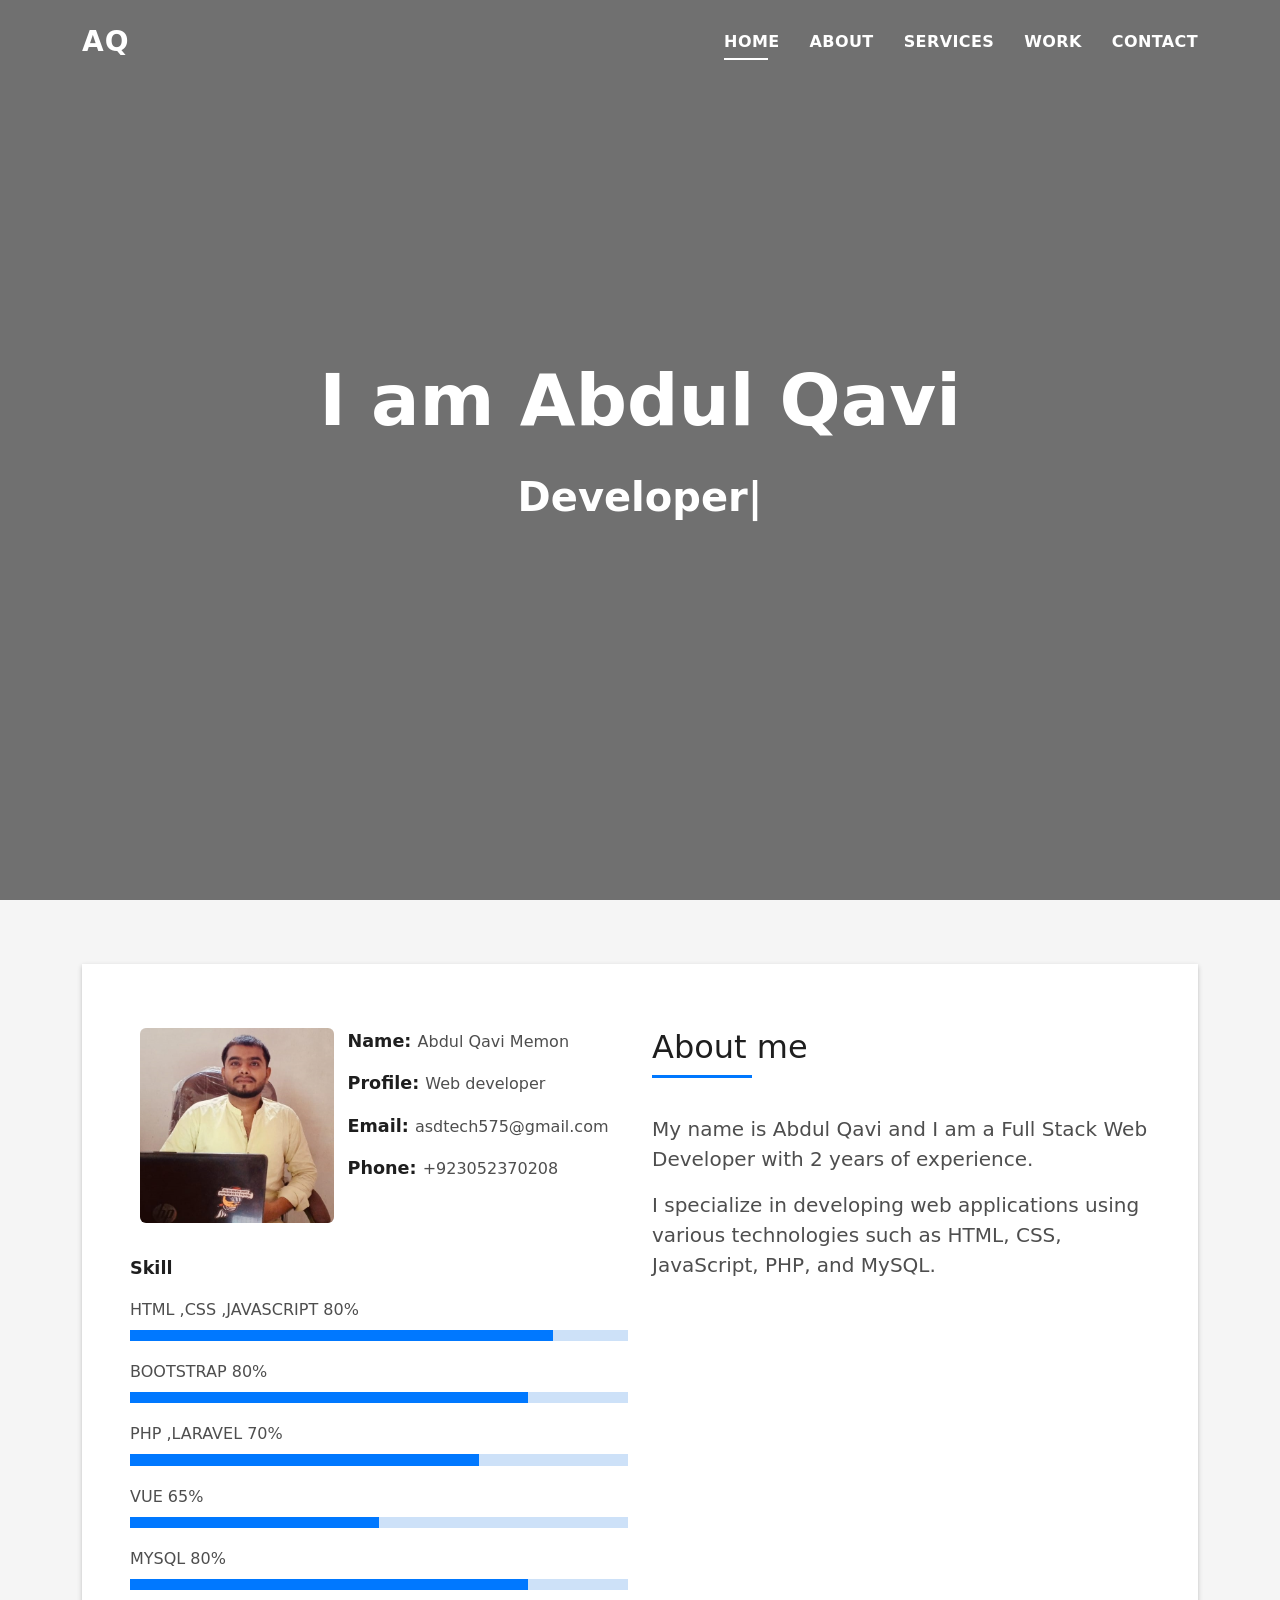
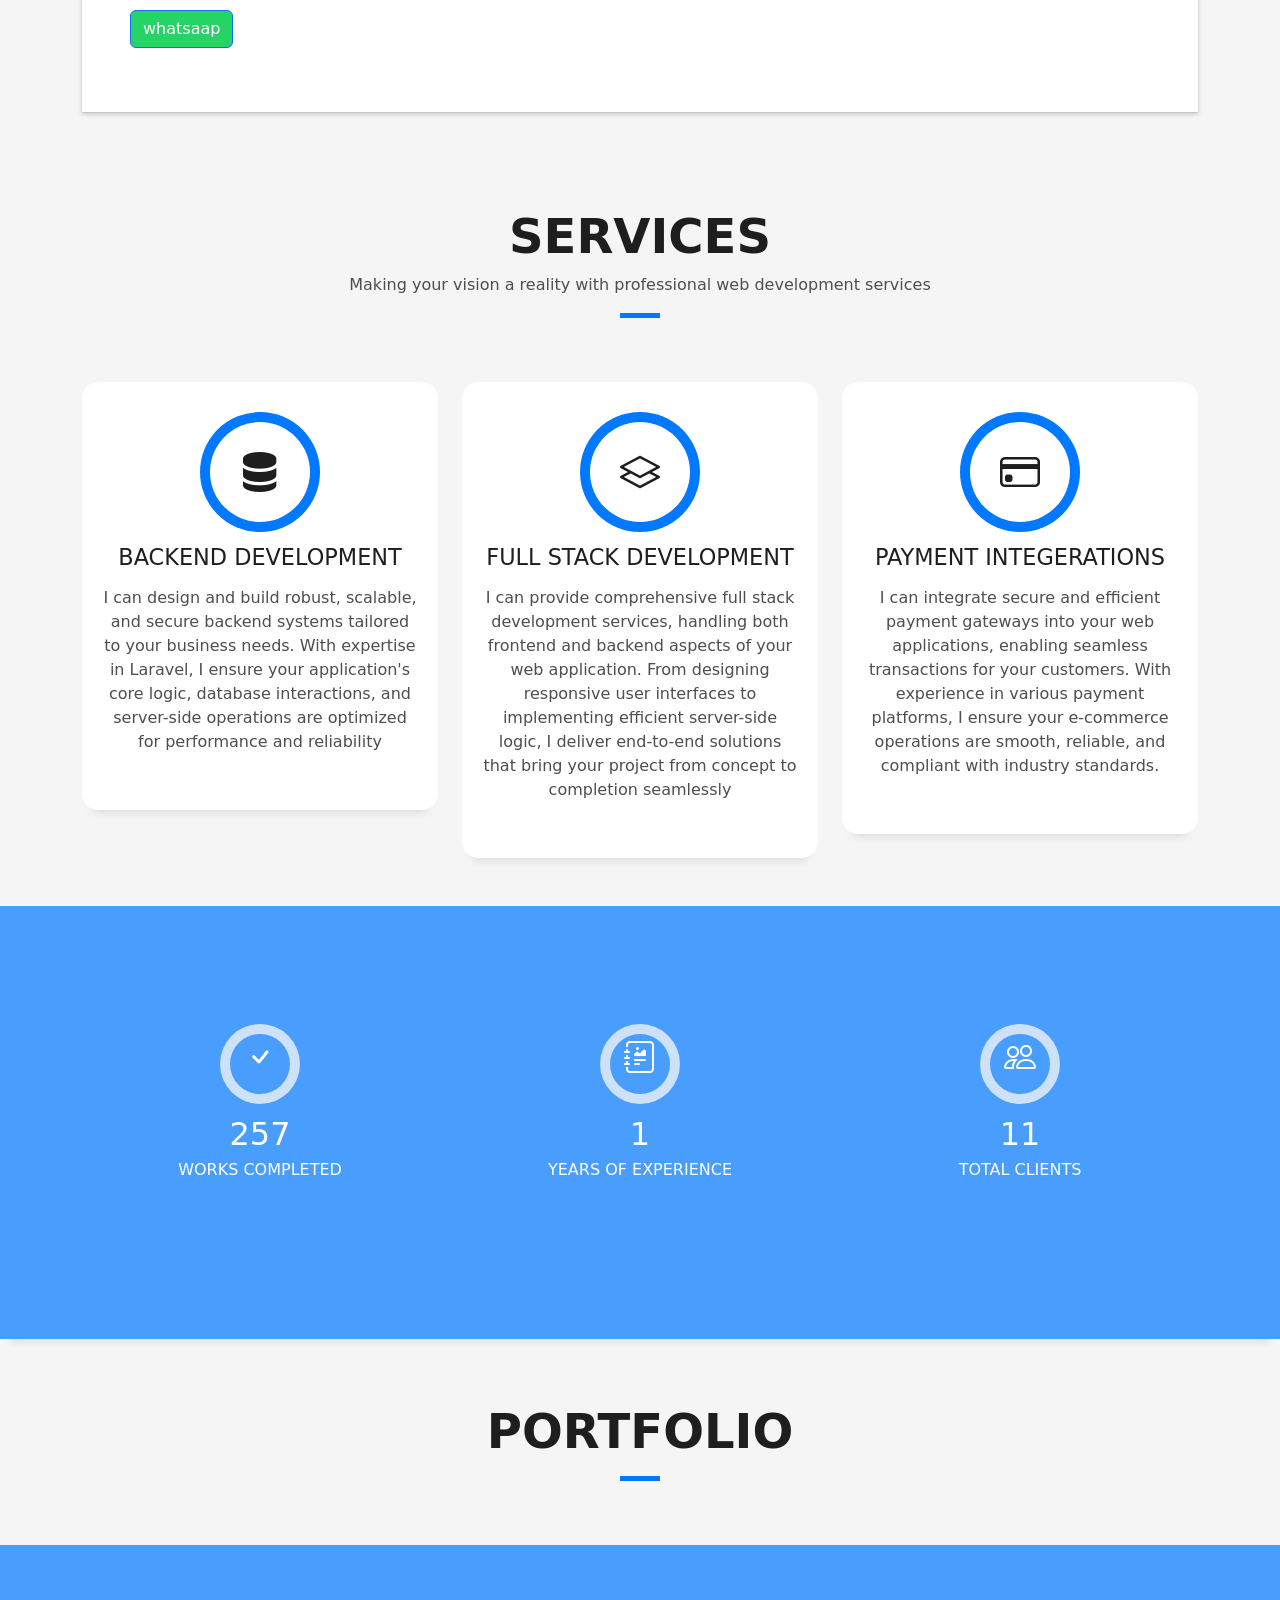
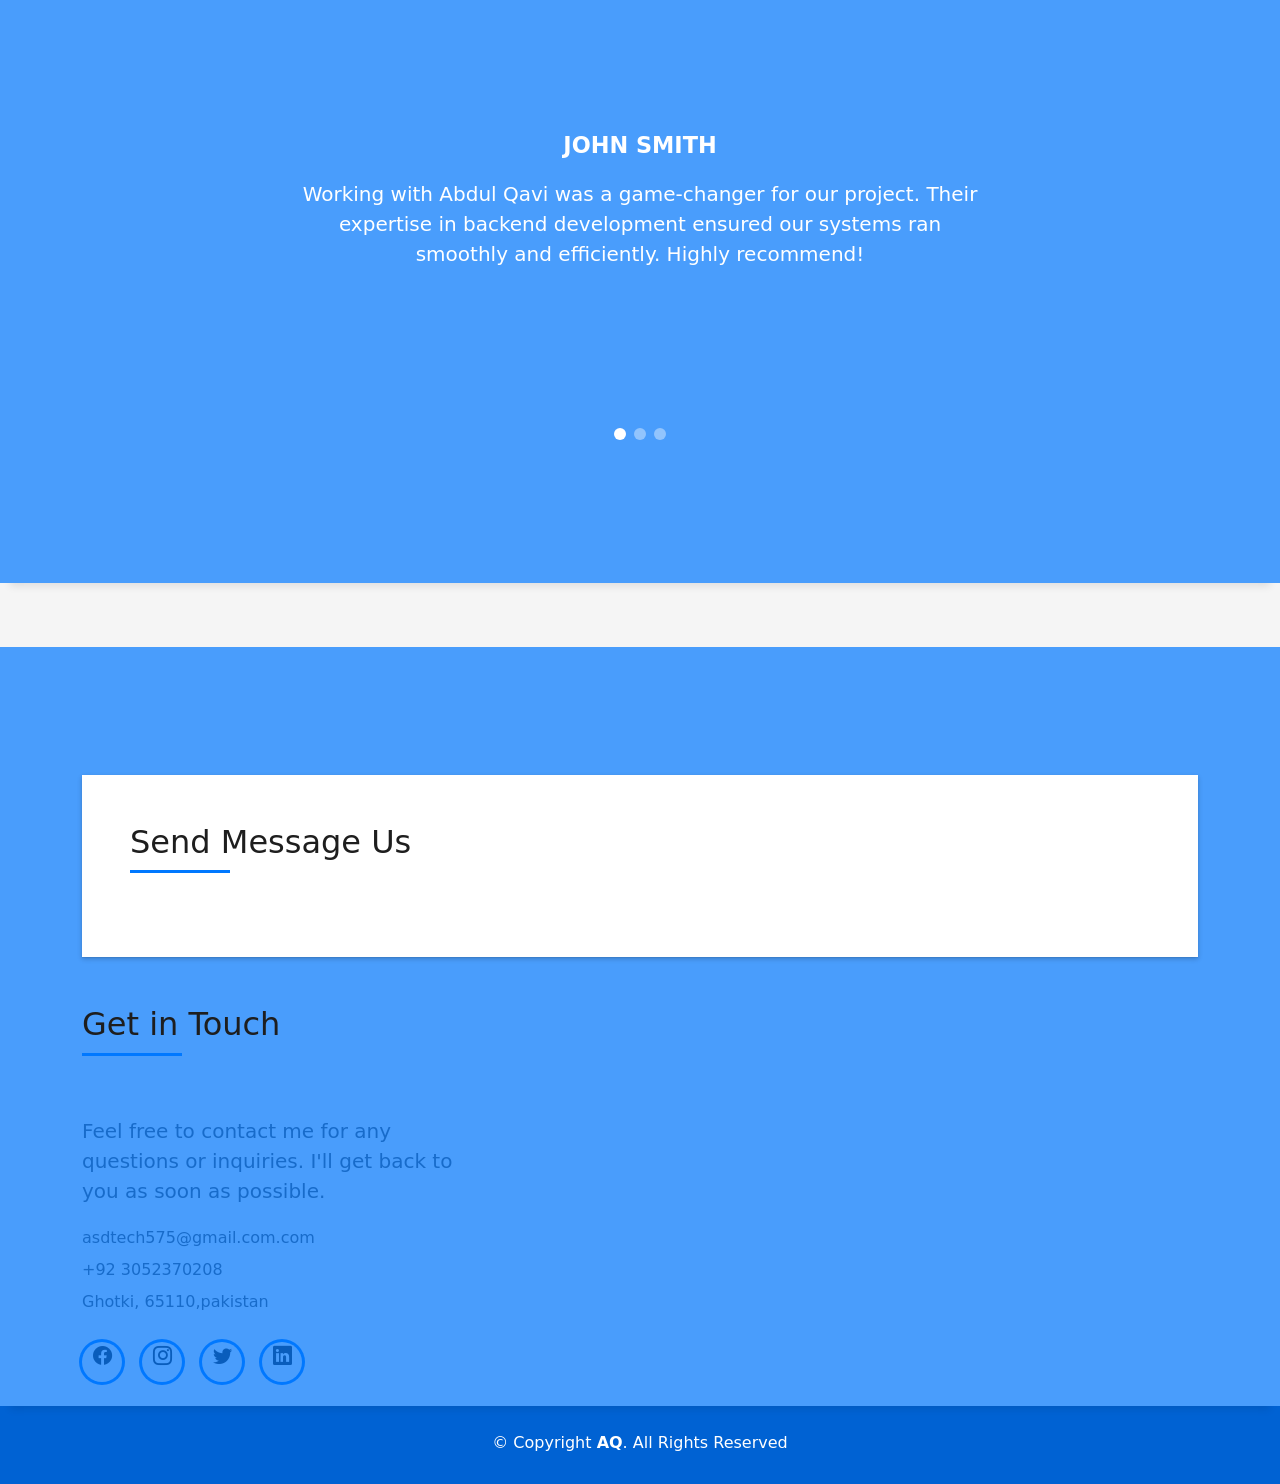
==== commit a50ab73d: "Update index.html" ====
--- a/index.html
+++ b/index.html
@@ -388,6 +388,54 @@
  -->
 			   
 
+                   <!--   <form action="forms/contact.php" method="post" role="form" class="php-email-form">
+                        <div class="row">
+                          <div class="col-md-5 mb-3">
+                            <div class="form-group">
+                              <input type="text" name="name" class="form-control" id="name" placeholder="Your Name" required>
+                            </div>
+                          </div>
+                          <div class="col-md-12 mb-3">
+                            <div class="form-group">
+                              <input type="email" class="form-control" name="email" id="email" placeholder="Your Email" required>
+                            </div>
+                          </div>
+                          <div class="col-md-12 mb-3">
+                            <div class="form-group">
+                              <input type="text" class="form-control" name="subject" id="subject" placeholder="Subject" required>
+                            </div>
+                          </div>
+                          <div class="col-md-12">
+                            <div class="form-group">
+                              <textarea class="form-control" name="message" rows="5" placeholder="Message" required></textarea>
+                            </div>
+                          </div>
+                          <div class="col-md-12 text-center my-3">
+                            <div class="loading">Loading</div>
+                            <div class="error-message"></div>
+                            <div class="sent-message">Your message has been sent. Thank you!</div>
+                          </div>
+                          <div class="col-md-12 text-center">
+                            <button type="submit" class="button button-a button-big button-rouded">Send Message</button>
+                          </div>
+                        </div>
+                      </form>-->
+                
+                      </div>
+                  </div>
+                
+                  </div>
+                  </div>
+
+                      <div class="col-md-4">
+                    <div class="title-box-2 pt-4 pt-md-0">
+                      <h5 class="title-left">
+                        Get in Touch
+                      </h5>
+                    </div>
+			      <div class="d-fex">
+
+<div>				      
 <div itemscope itemtype='http://schema.org/Person' class='fiverr-seller-widget' style='display: inline-block;'>
      <a itemprop='url' href=https://www.fiverr.com/asadmemon138 rel="nofollow" target="_blank" style='display: inline-block;'>
         <div class='fiverr-seller-content' id='fiverr-seller-widget-content-ad0133c5-4d97-429d-a616-4d79b2cb5cba' itemprop='contentURL' style='display: none;'></div>
@@ -401,53 +449,8 @@
 </div>
 
 <script id='fiverr-seller-widget-script-ad0133c5-4d97-429d-a616-4d79b2cb5cba' src='https://widgets.fiverr.com/api/v1/seller/asadmemon138?widget_id=ad0133c5-4d97-429d-a616-4d79b2cb5cba' data-config='{"category_name":"Programming \u0026 Tech"}' async='true' defer='true'></script>
-
-                   <!--   <form action="forms/contact.php" method="post" role="form" class="php-email-form">
-                        <div class="row">
-                          <div class="col-md-5 mb-3">
-                            <div class="form-group">
-                              <input type="text" name="name" class="form-control" id="name" placeholder="Your Name" required>
-                            </div>
-                          </div>
-                          <div class="col-md-12 mb-3">
-                            <div class="form-group">
-                              <input type="email" class="form-control" name="email" id="email" placeholder="Your Email" required>
-                            </div>
-                          </div>
-                          <div class="col-md-12 mb-3">
-                            <div class="form-group">
-                              <input type="text" class="form-control" name="subject" id="subject" placeholder="Subject" required>
-                            </div>
-                          </div>
-                          <div class="col-md-12">
-                            <div class="form-group">
-                              <textarea class="form-control" name="message" rows="5" placeholder="Message" required></textarea>
-                            </div>
-                          </div>
-                          <div class="col-md-12 text-center my-3">
-                            <div class="loading">Loading</div>
-                            <div class="error-message"></div>
-                            <div class="sent-message">Your message has been sent. Thank you!</div>
-                          </div>
-                          <div class="col-md-12 text-center">
-                            <button type="submit" class="button button-a button-big button-rouded">Send Message</button>
-                          </div>
-                        </div>
-                      </form>-->
-                
-                      </div>
-                  </div>
-                
-                  </div>
-                  </div>
-
-                      <div class="col-md-4">
-                    <div class="title-box-2 pt-4 pt-md-0">
-                      <h5 class="title-left">
-                        Get in Touch
-                      </h5>
-                    </div>
-                    <div class="more-info">
+<div>
+	                    <div class="more-info">
                       <p class="lead">
                        Feel free to contact me for any questions or inquiries. I'll get back to you as soon as possible. </p>
                       <ul class="list-ico">
@@ -466,7 +469,9 @@
                     </div>
                   </div>
                 </div>
-              </div>
+        
+			      		      </div>
+</div>
             </div>
           </div>
         </div>
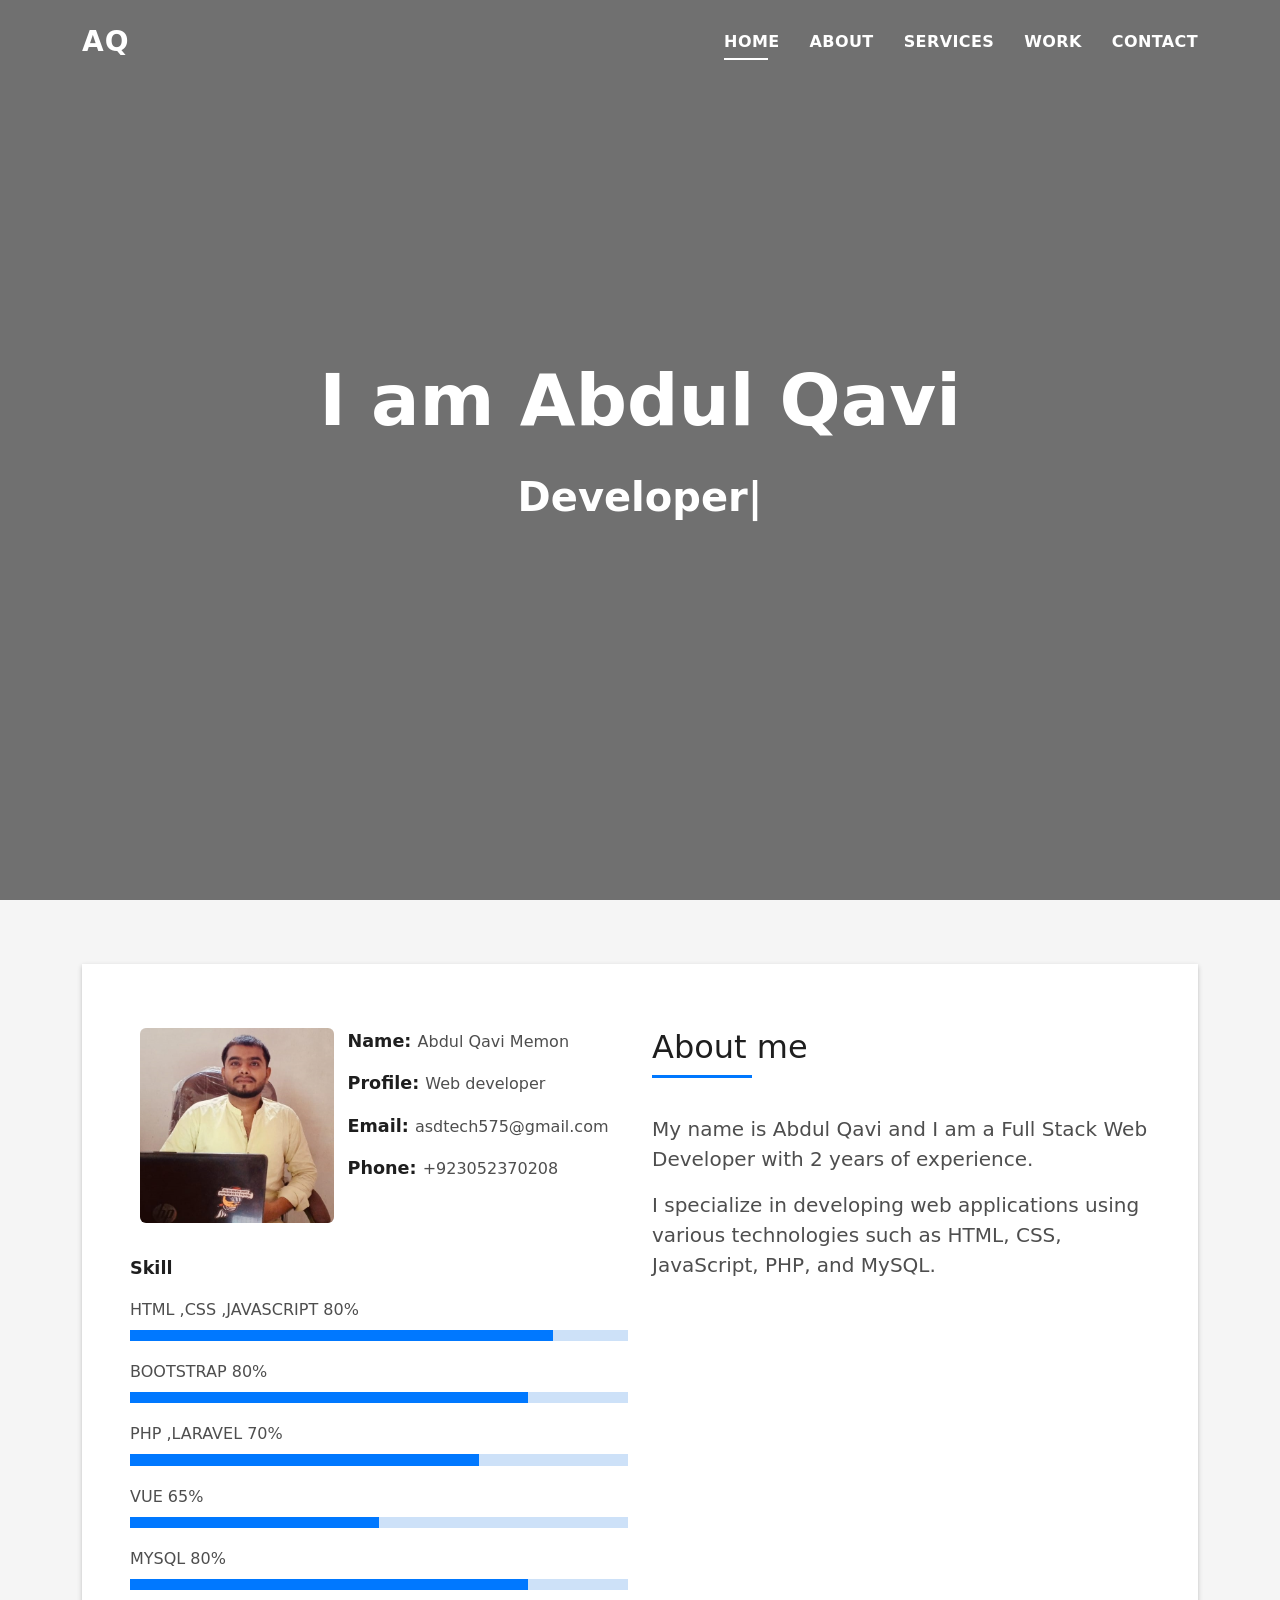
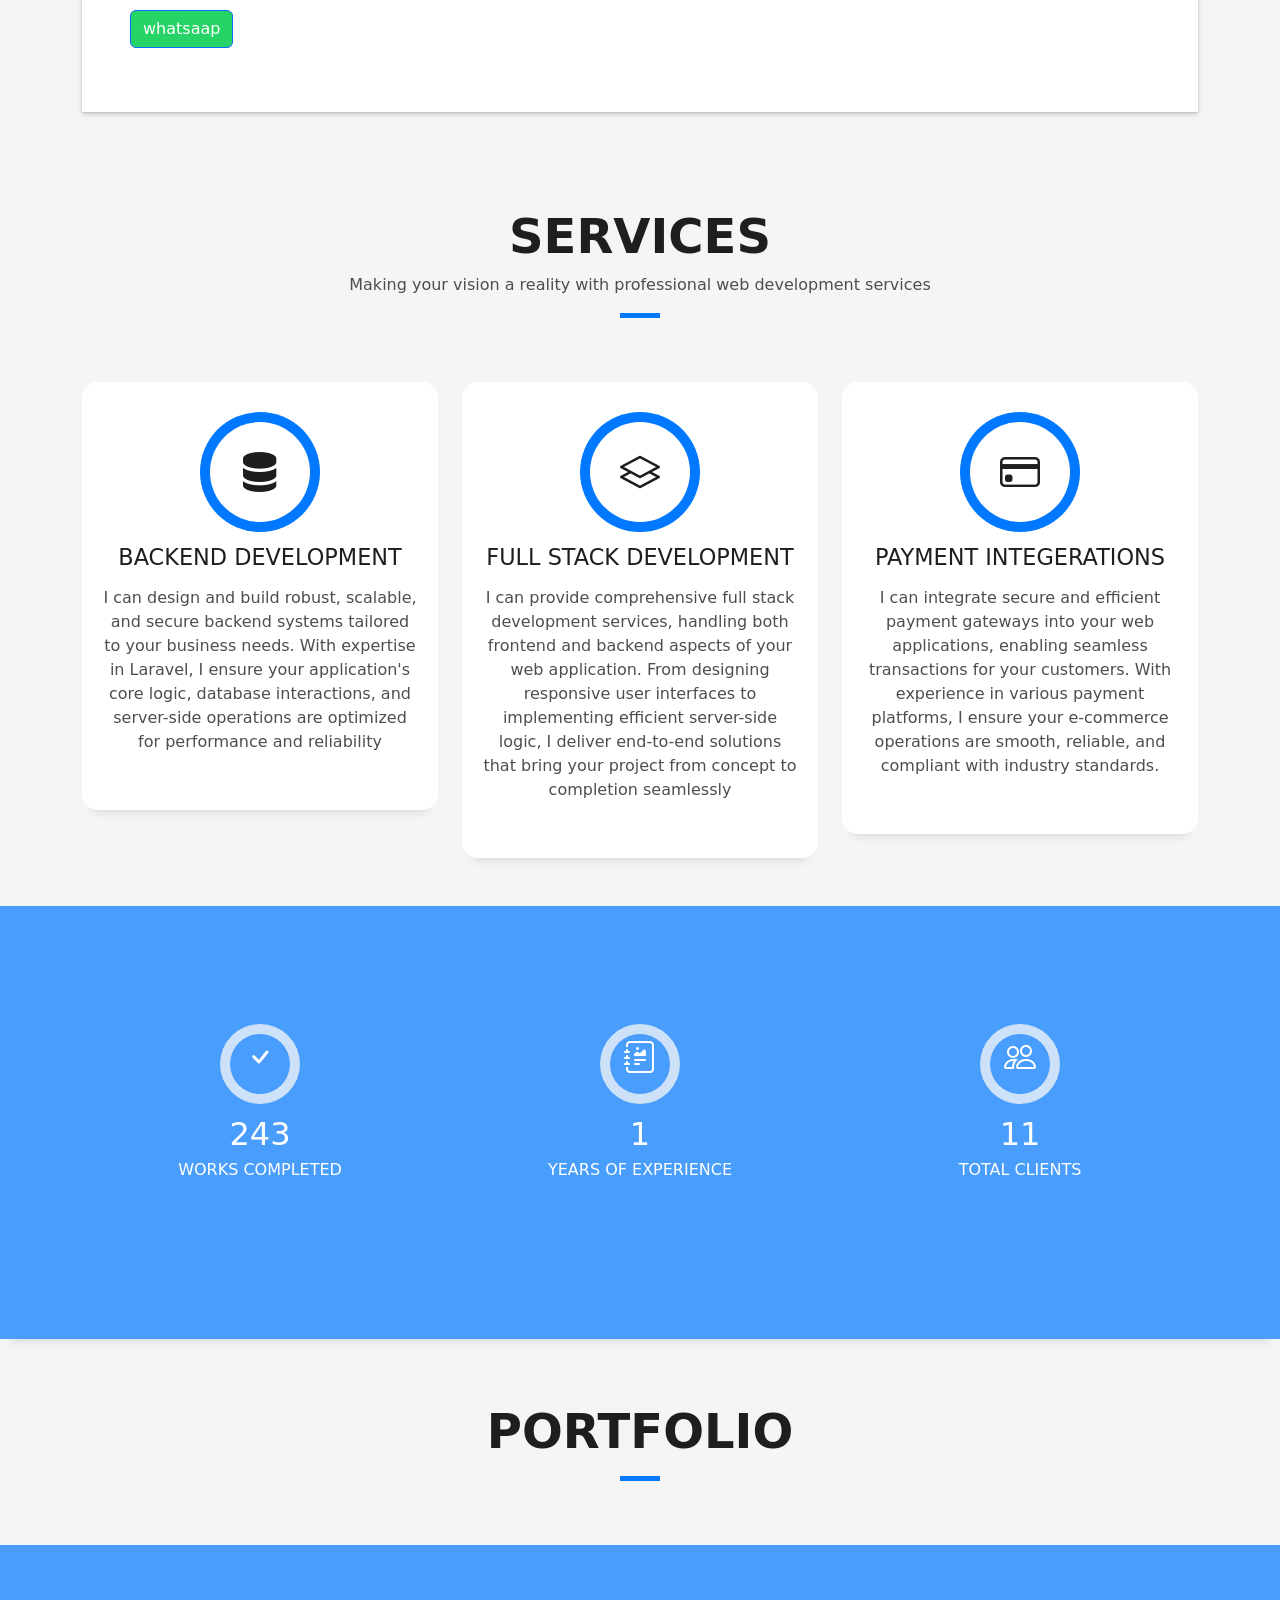
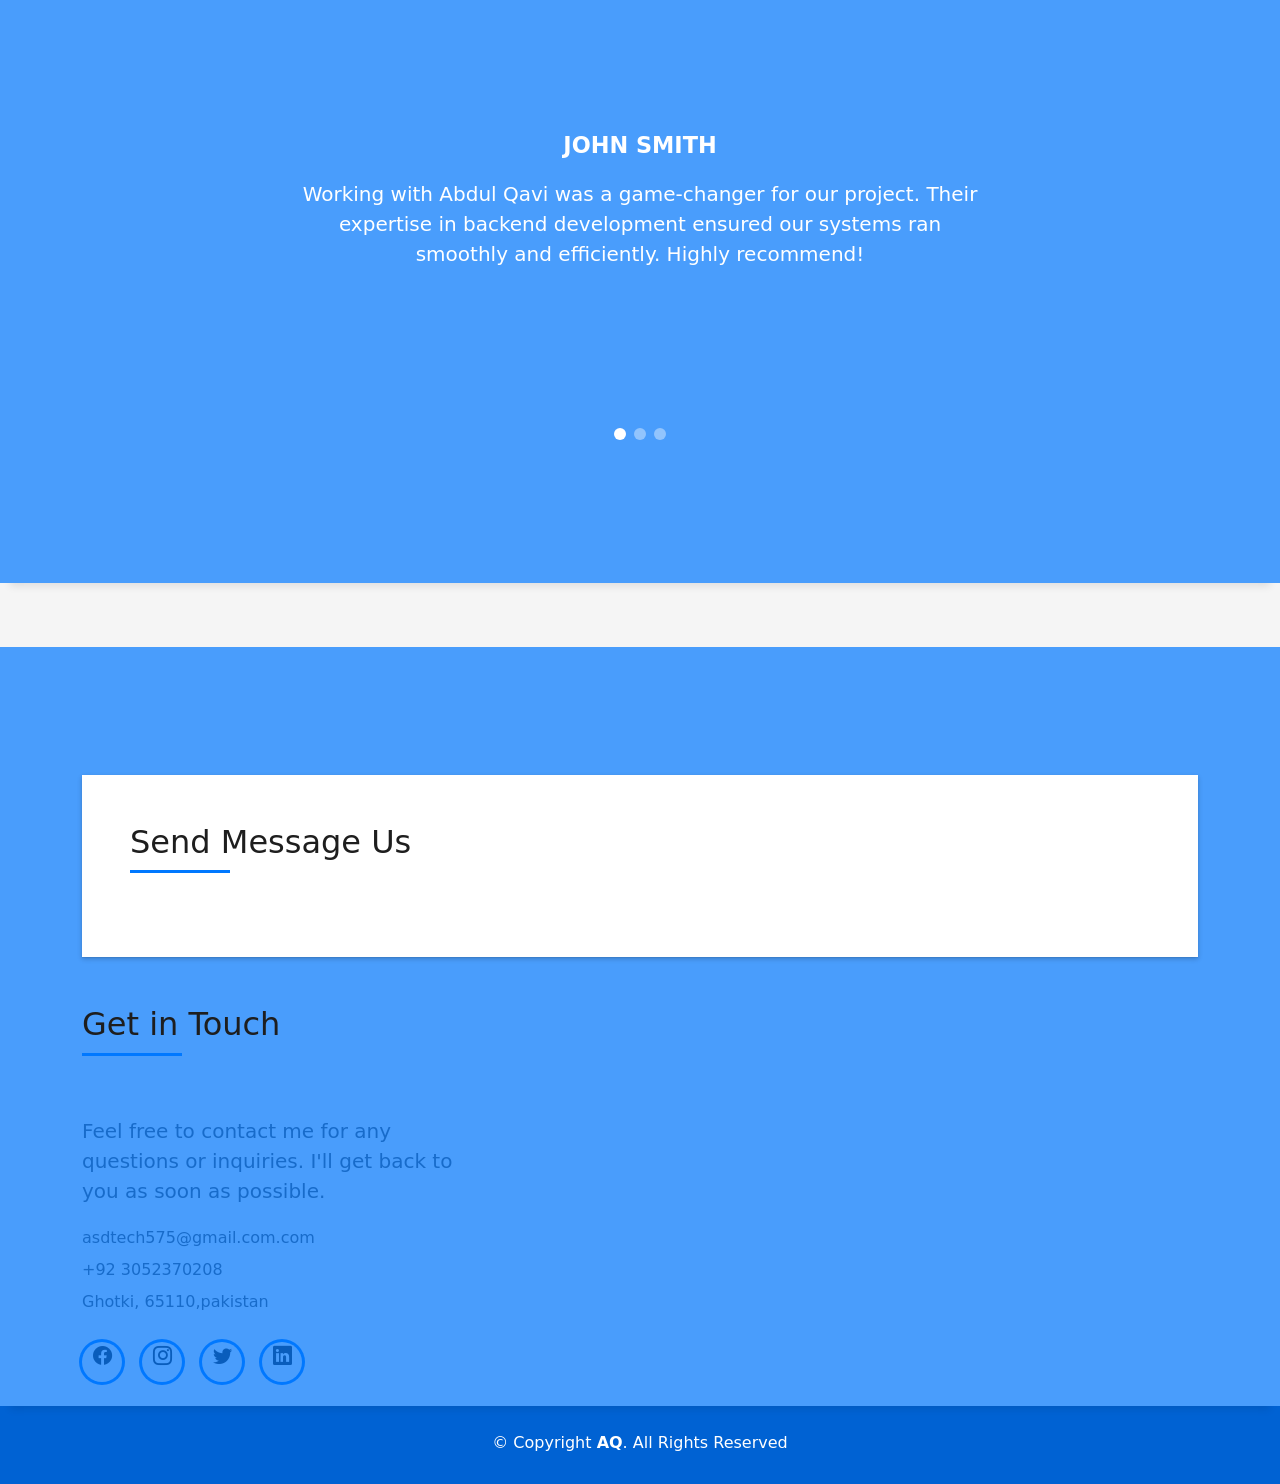
==== commit b2005118: "Update index.html" ====
--- a/index.html
+++ b/index.html
@@ -433,7 +433,7 @@
                         Get in Touch
                       </h5>
                     </div>
-			      <div class="d-fex">
+			      <div class="d-flex">
 
 <div>				      
 <div itemscope itemtype='http://schema.org/Person' class='fiverr-seller-widget' style='display: inline-block;'>
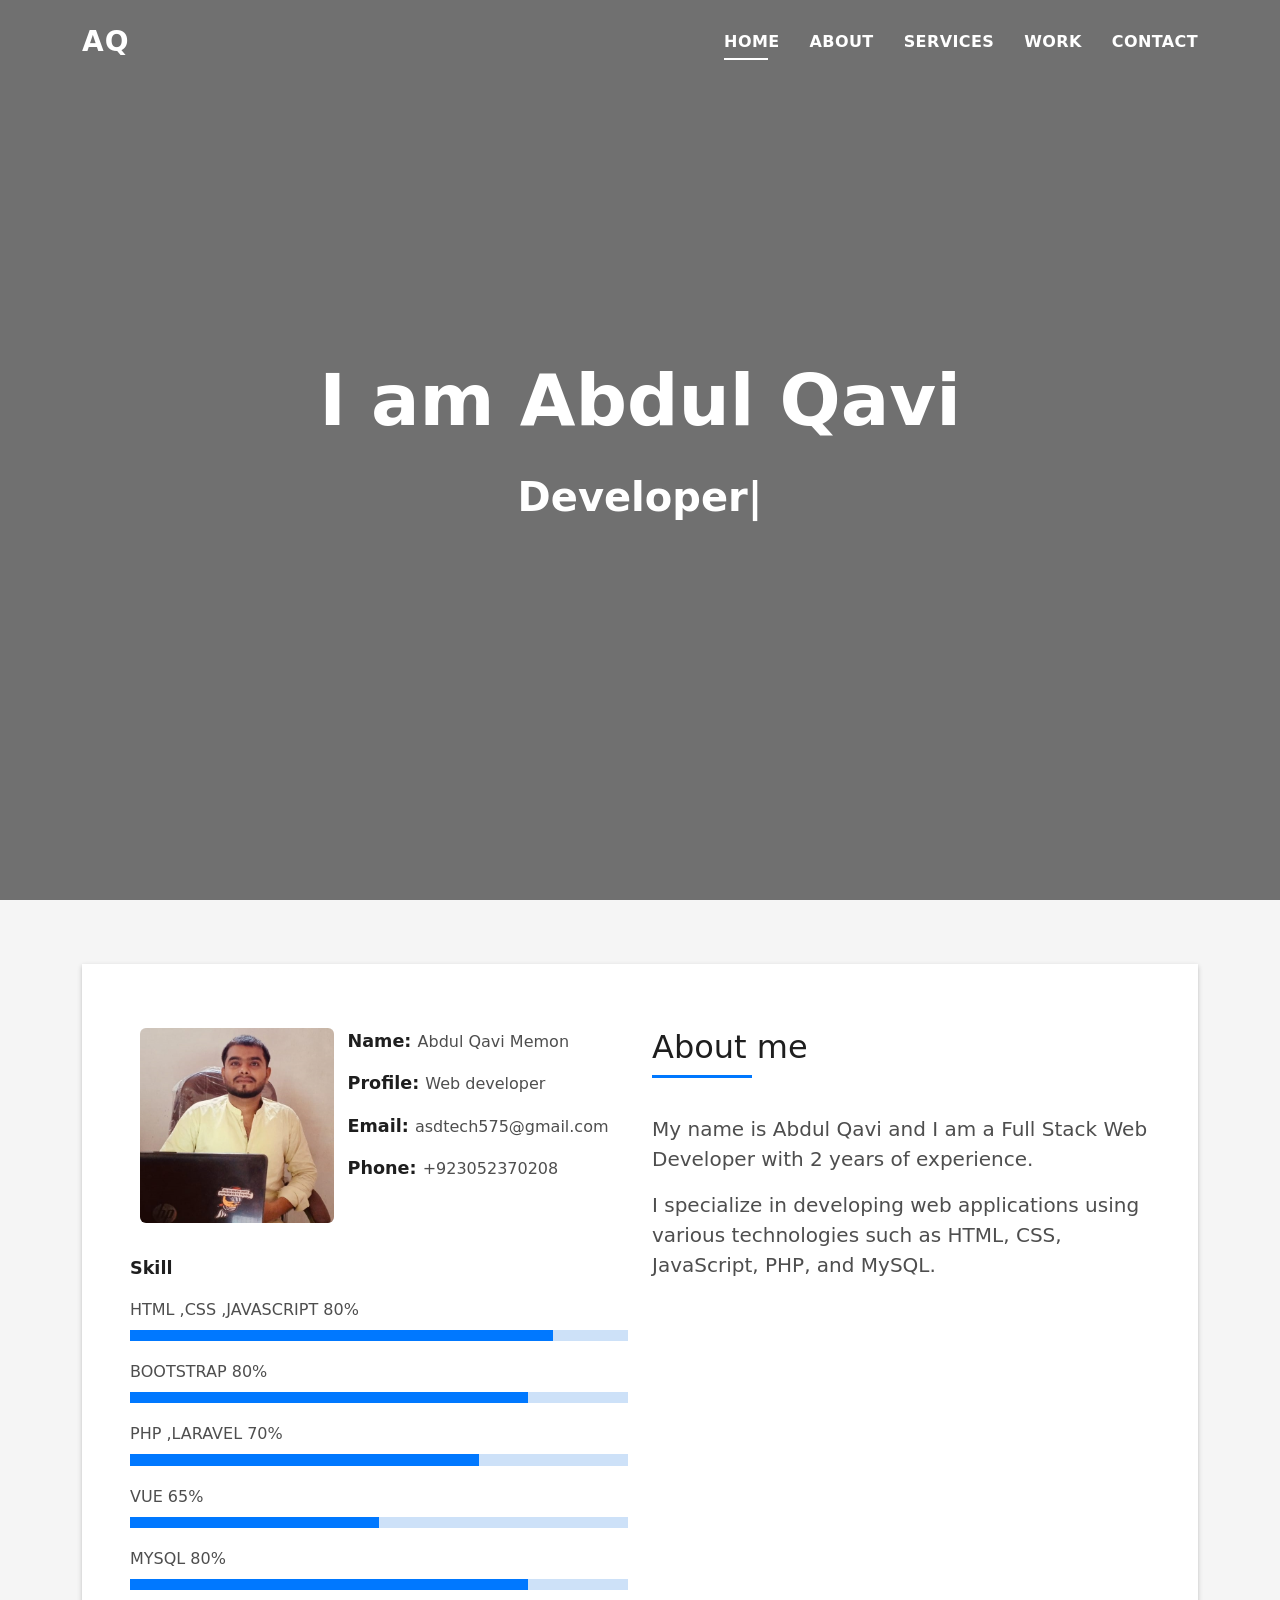
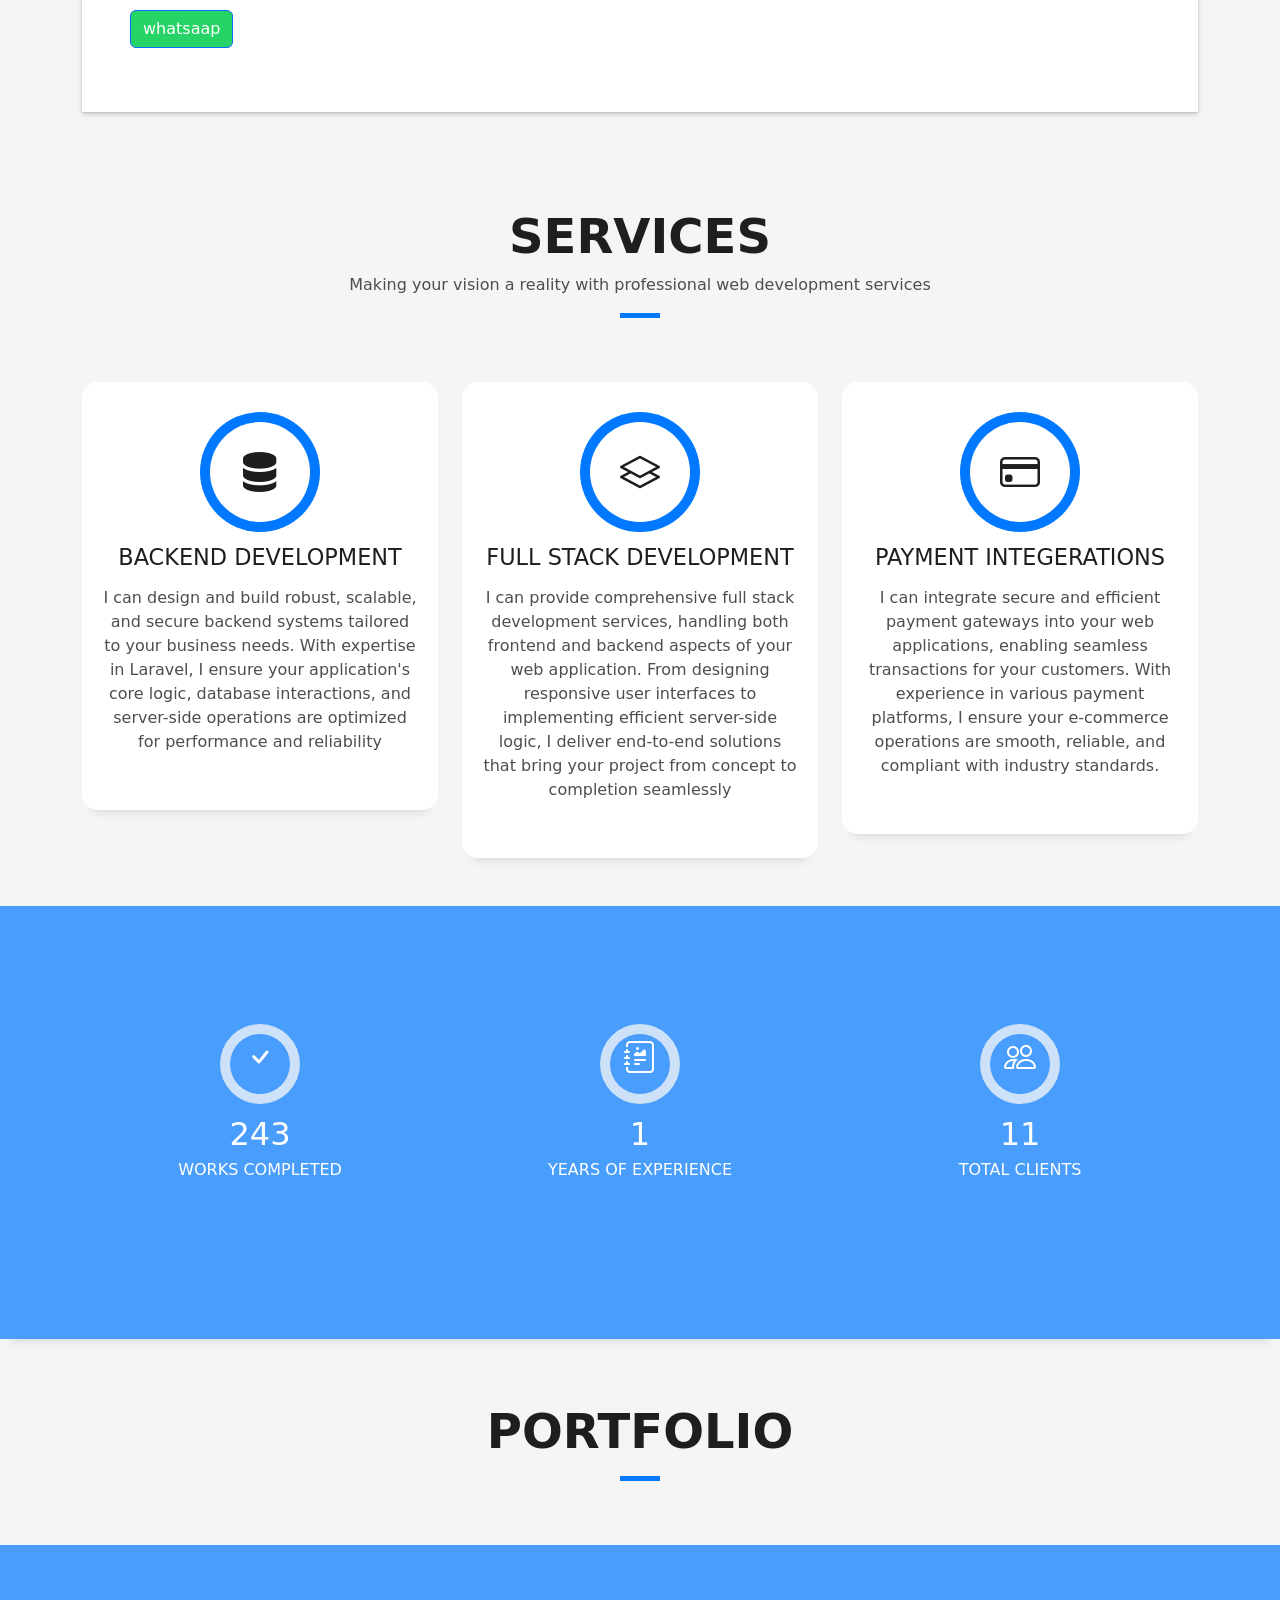
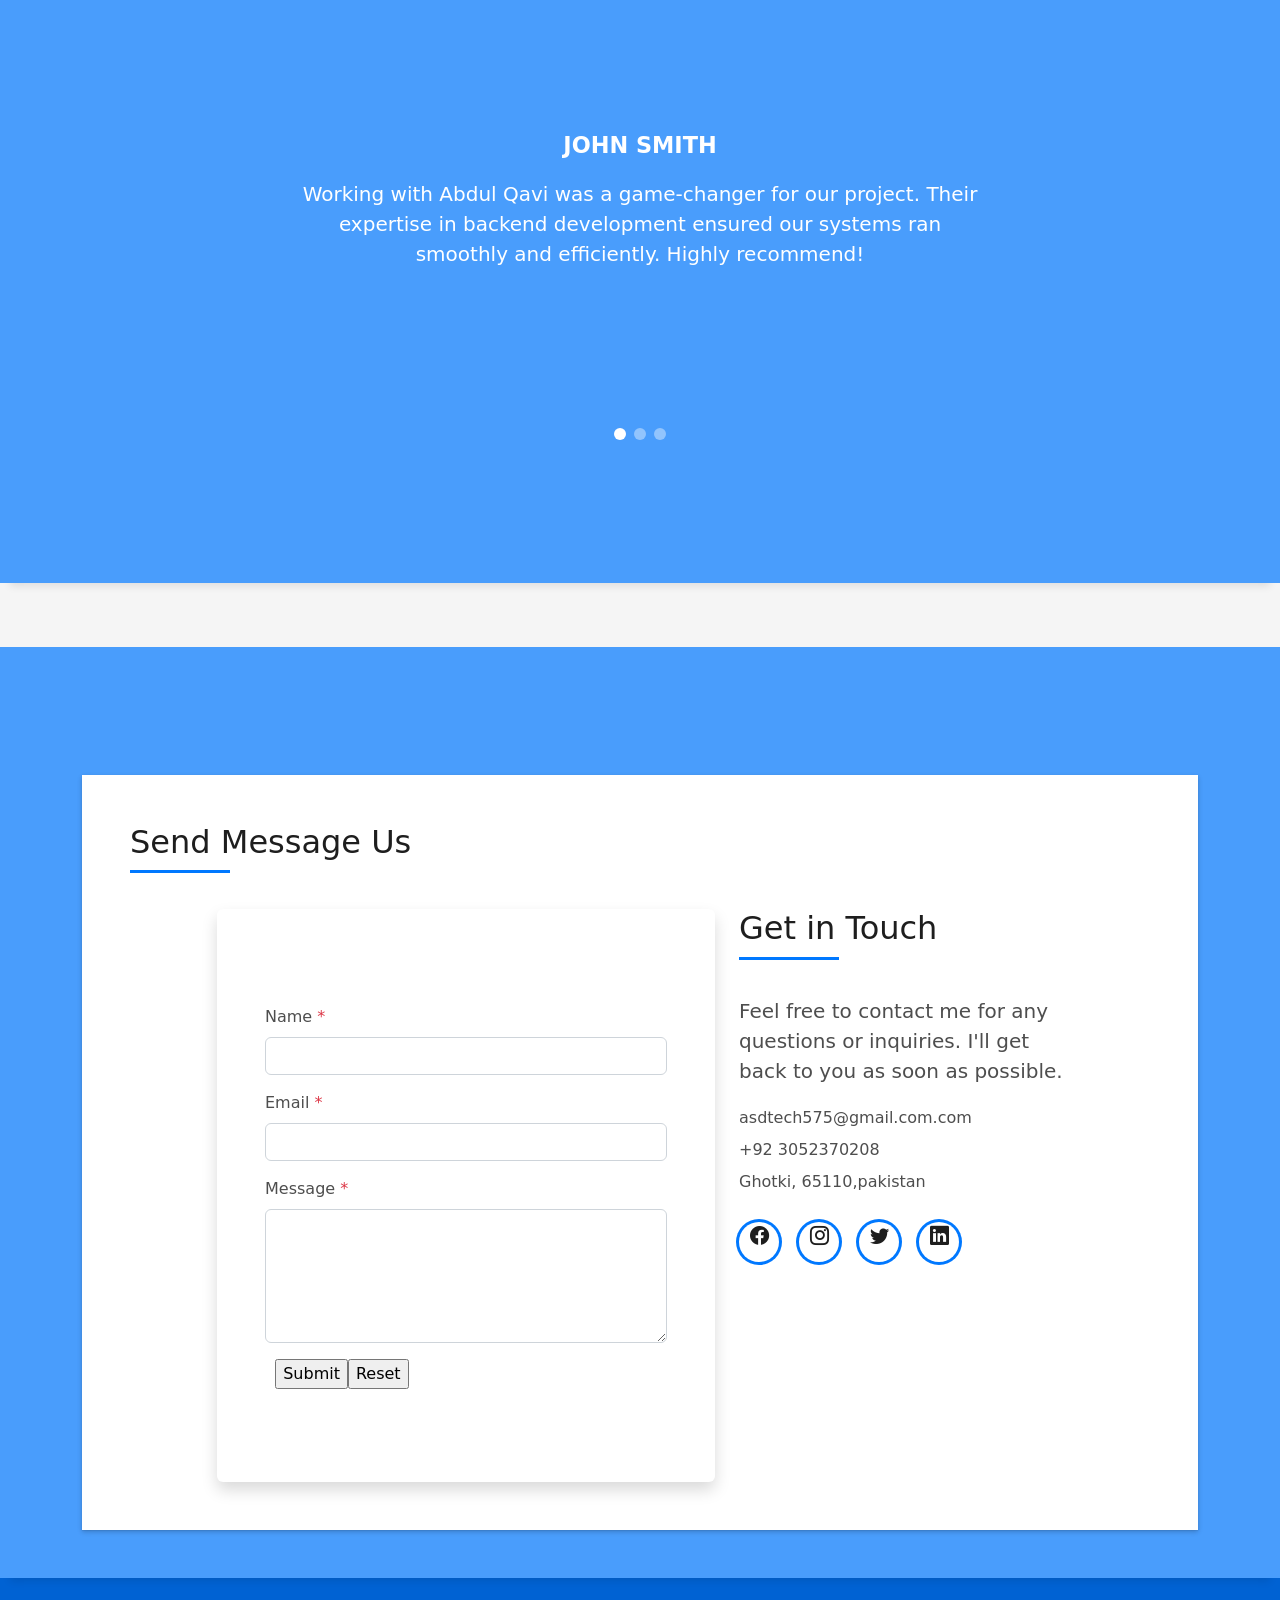
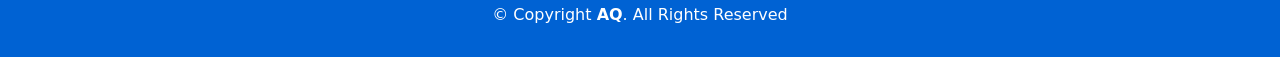
==== commit 77159988: "Update index.html" ====
--- a/index.html
+++ b/index.html
@@ -353,7 +353,7 @@
                     </div>
                     <div>
 
-<!--   <form method="POST" action="php-email-form/PHPMailer-FE_v4.11/_lib/phpmailer-fe.php" enctype="multipart/form-data">
+  <form method="POST" action="php-email-form/PHPMailer-FE_v4.11/_lib/phpmailer-fe.php" enctype="multipart/form-data">
     <input type="hidden" value="samplecontactus.html" name="referer">
     <div class="row justify-content-center">
       <div class="col-12 col-md-8 col-lg-6">
@@ -385,57 +385,8 @@
   </tr>
 
 </form>
- -->
-			   
-
-                   <!--   <form action="forms/contact.php" method="post" role="form" class="php-email-form">
-                        <div class="row">
-                          <div class="col-md-5 mb-3">
-                            <div class="form-group">
-                              <input type="text" name="name" class="form-control" id="name" placeholder="Your Name" required>
-                            </div>
-                          </div>
-                          <div class="col-md-12 mb-3">
-                            <div class="form-group">
-                              <input type="email" class="form-control" name="email" id="email" placeholder="Your Email" required>
-                            </div>
-                          </div>
-                          <div class="col-md-12 mb-3">
-                            <div class="form-group">
-                              <input type="text" class="form-control" name="subject" id="subject" placeholder="Subject" required>
-                            </div>
-                          </div>
-                          <div class="col-md-12">
-                            <div class="form-group">
-                              <textarea class="form-control" name="message" rows="5" placeholder="Message" required></textarea>
-                            </div>
-                          </div>
-                          <div class="col-md-12 text-center my-3">
-                            <div class="loading">Loading</div>
-                            <div class="error-message"></div>
-                            <div class="sent-message">Your message has been sent. Thank you!</div>
-                          </div>
-                          <div class="col-md-12 text-center">
-                            <button type="submit" class="button button-a button-big button-rouded">Send Message</button>
-                          </div>
-                        </div>
-                      </form>-->
-                
-                      </div>
-                  </div>
-                
-                  </div>
-                  </div>
-
-                      <div class="col-md-4">
-                    <div class="title-box-2 pt-4 pt-md-0">
-                      <h5 class="title-left">
-                        Get in Touch
-                      </h5>
-                    </div>
-			      <div class="d-flex">
-
-<div>				      
+
+			      
 <div itemscope itemtype='http://schema.org/Person' class='fiverr-seller-widget' style='display: inline-block;'>
      <a itemprop='url' href=https://www.fiverr.com/asadmemon138 rel="nofollow" target="_blank" style='display: inline-block;'>
         <div class='fiverr-seller-content' id='fiverr-seller-widget-content-ad0133c5-4d97-429d-a616-4d79b2cb5cba' itemprop='contentURL' style='display: none;'></div>
@@ -449,7 +400,54 @@
 </div>
 
 <script id='fiverr-seller-widget-script-ad0133c5-4d97-429d-a616-4d79b2cb5cba' src='https://widgets.fiverr.com/api/v1/seller/asadmemon138?widget_id=ad0133c5-4d97-429d-a616-4d79b2cb5cba' data-config='{"category_name":"Programming \u0026 Tech"}' async='true' defer='true'></script>
-<div>
+			   
+
+                   <!--   <form action="forms/contact.php" method="post" role="form" class="php-email-form">
+                        <div class="row">
+                          <div class="col-md-5 mb-3">
+                            <div class="form-group">
+                              <input type="text" name="name" class="form-control" id="name" placeholder="Your Name" required>
+                            </div>
+                          </div>
+                          <div class="col-md-12 mb-3">
+                            <div class="form-group">
+                              <input type="email" class="form-control" name="email" id="email" placeholder="Your Email" required>
+                            </div>
+                          </div>
+                          <div class="col-md-12 mb-3">
+                            <div class="form-group">
+                              <input type="text" class="form-control" name="subject" id="subject" placeholder="Subject" required>
+                            </div>
+                          </div>
+                          <div class="col-md-12">
+                            <div class="form-group">
+                              <textarea class="form-control" name="message" rows="5" placeholder="Message" required></textarea>
+                            </div>
+                          </div>
+                          <div class="col-md-12 text-center my-3">
+                            <div class="loading">Loading</div>
+                            <div class="error-message"></div>
+                            <div class="sent-message">Your message has been sent. Thank you!</div>
+                          </div>
+                          <div class="col-md-12 text-center">
+                            <button type="submit" class="button button-a button-big button-rouded">Send Message</button>
+                          </div>
+                        </div>
+                      </form>-->
+                
+                      </div>
+                  </div>
+                
+                  </div>
+                  </div>
+
+                      <div class="col-md-4">
+                    <div class="title-box-2 pt-4 pt-md-0">
+                      <h5 class="title-left">
+                        Get in Touch
+                      </h5>
+                    </div>
+	
 	                    <div class="more-info">
                       <p class="lead">
                        Feel free to contact me for any questions or inquiries. I'll get back to you as soon as possible. </p>
@@ -471,7 +469,7 @@
                 </div>
         
 			      		      </div>
-</div>
+
             </div>
           </div>
         </div>
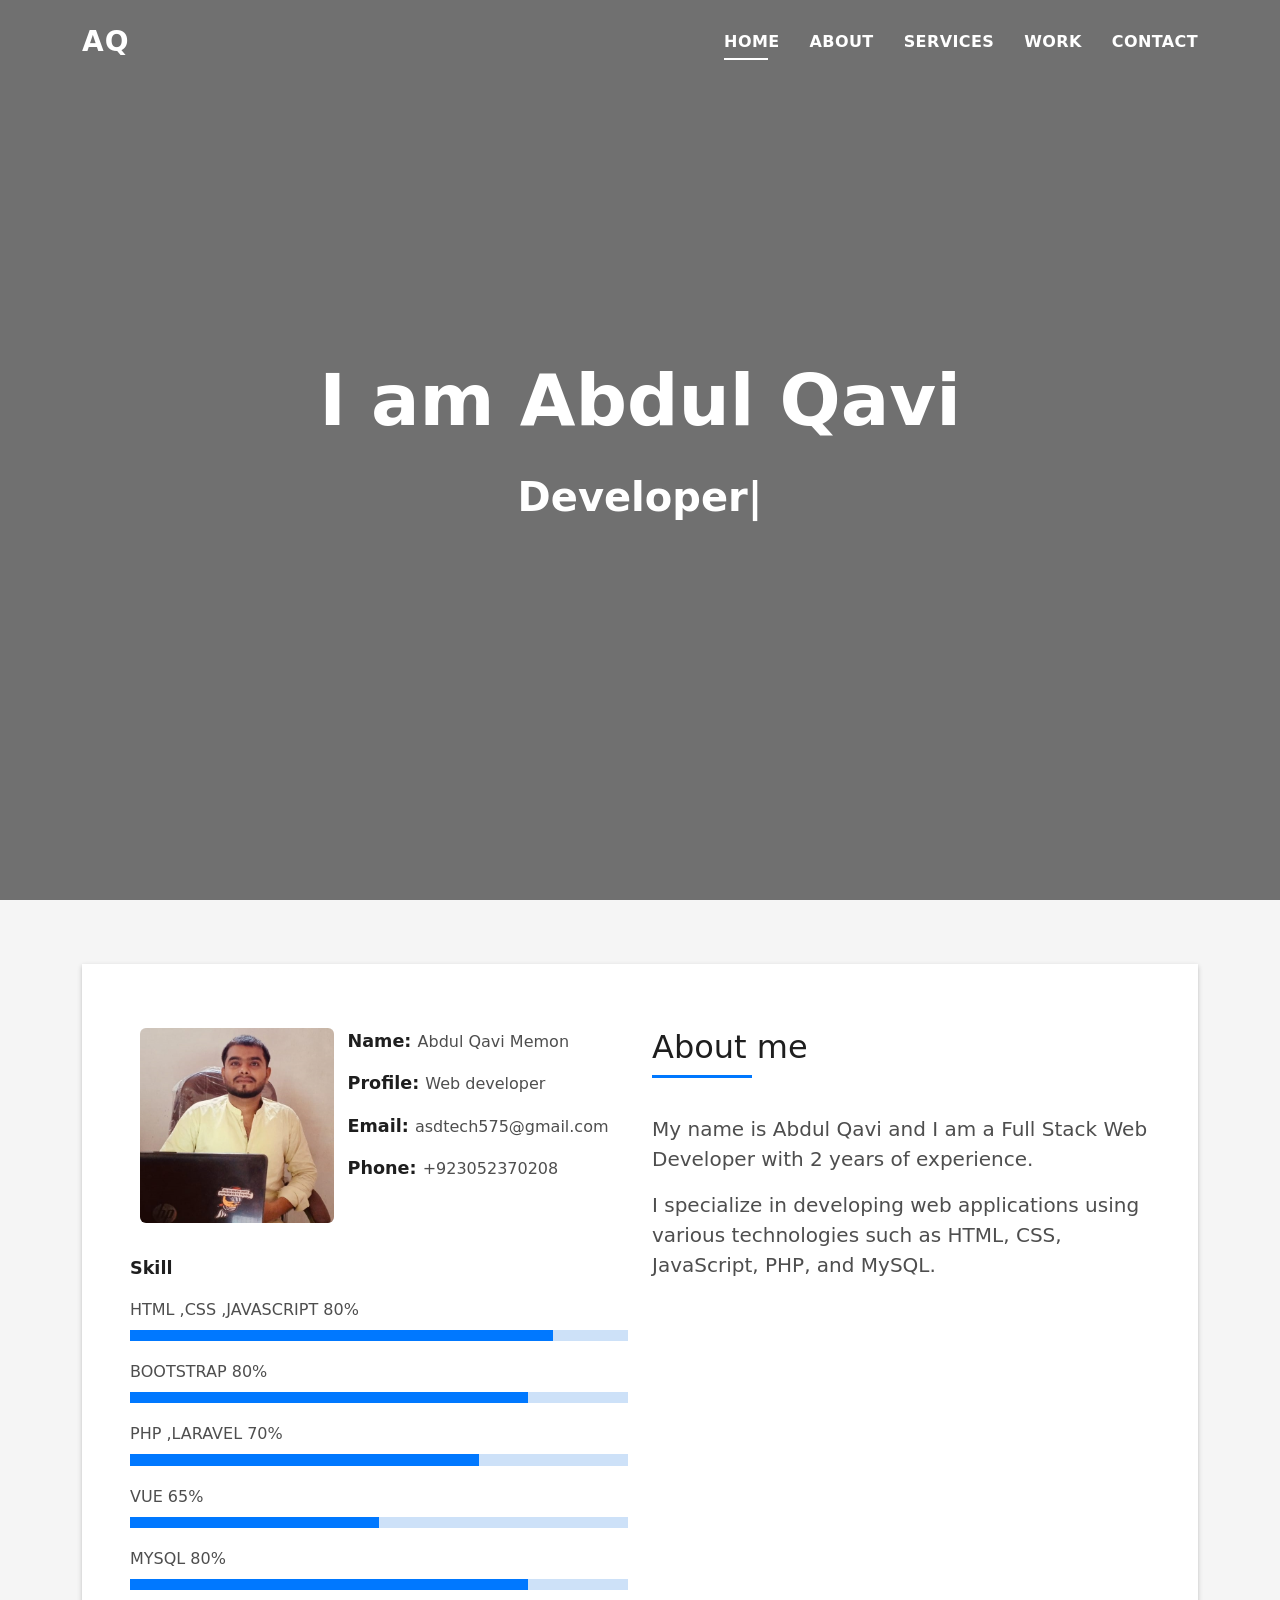
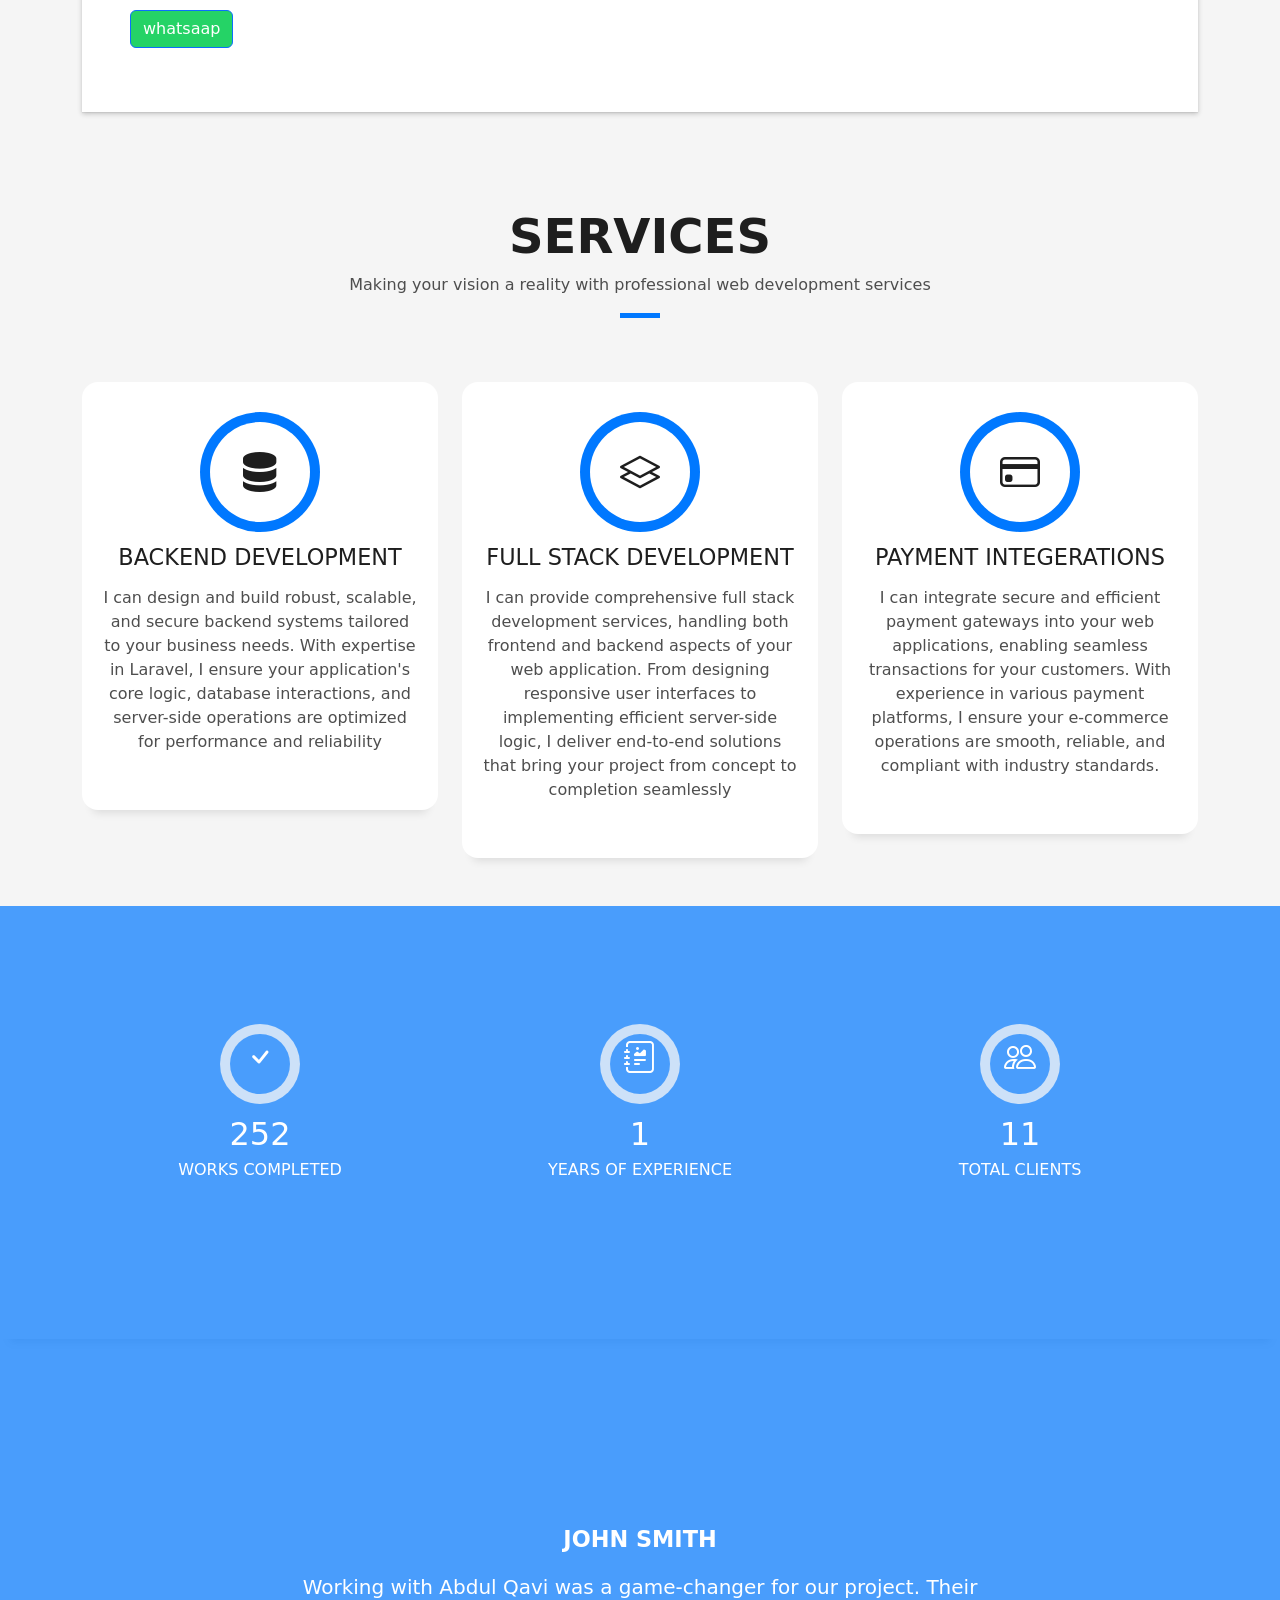
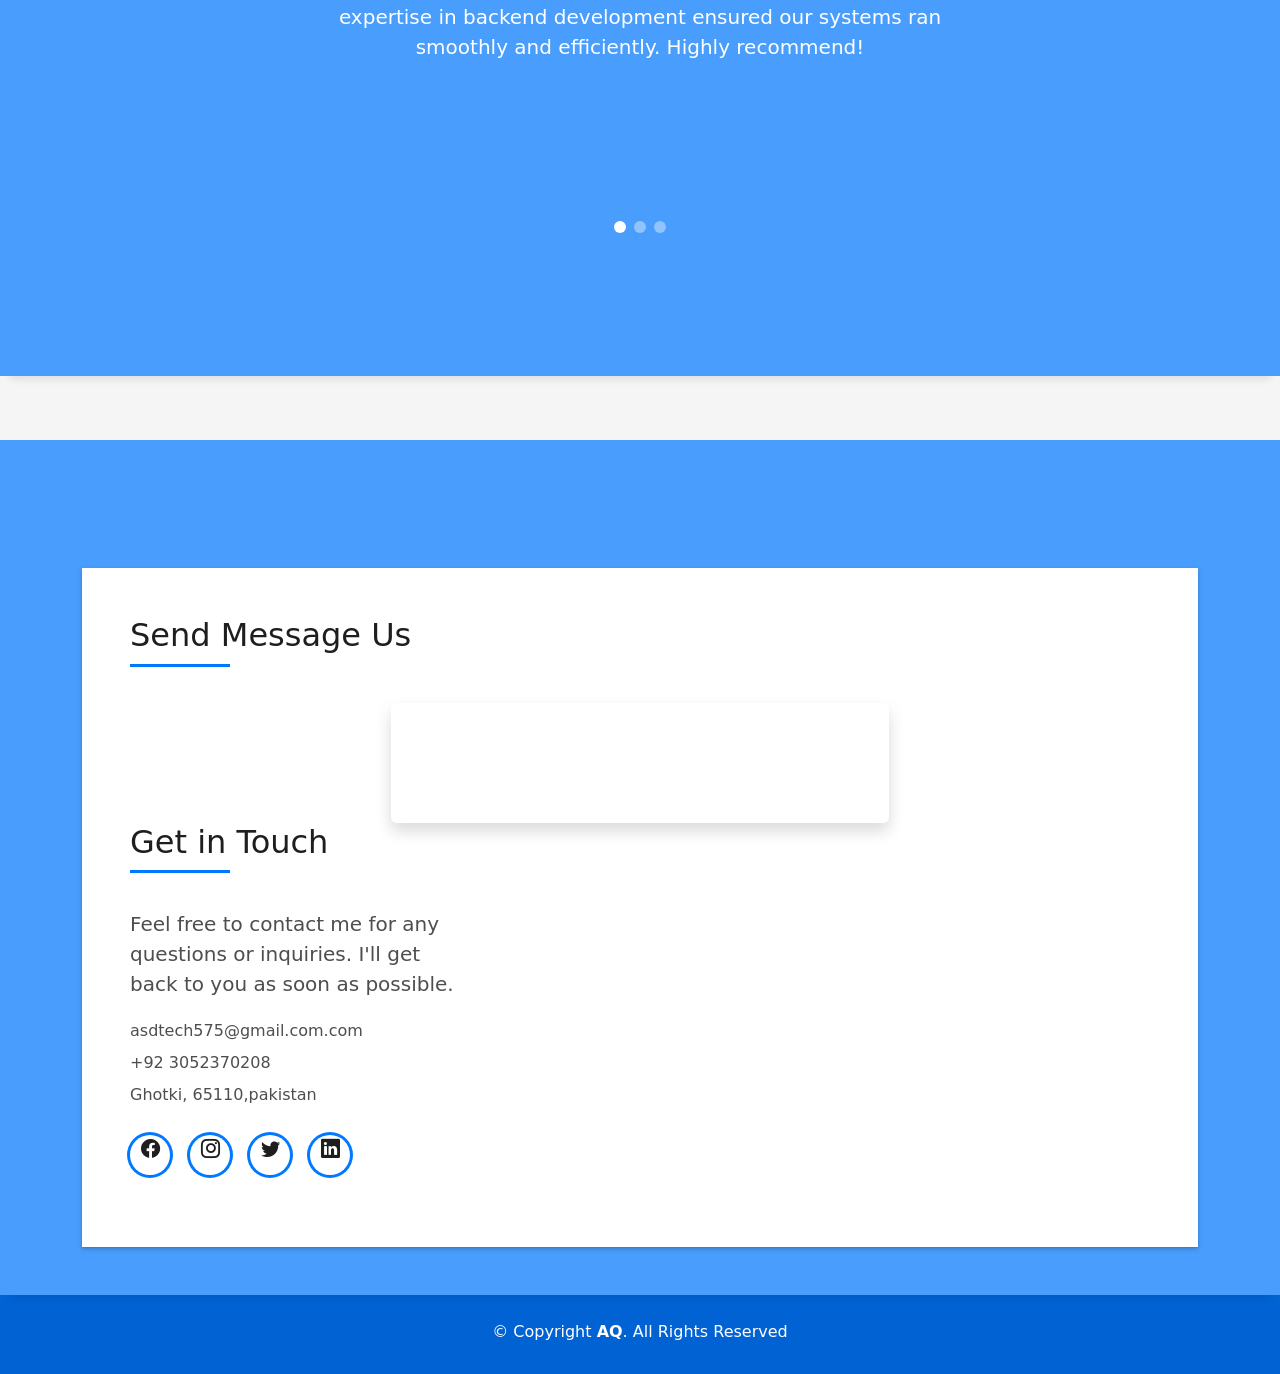
==== commit bb221d86: "Update index.html" ====
--- a/index.html
+++ b/index.html
@@ -250,7 +250,7 @@
     </div>
 	  </div><!-- End Counter Section -->
 
-    <!-- ======= Portfolio Section ======= -->
+    <!-- ======= Portfolio Section ======= 
     <section id="work" class="portfolio-mf sect-pt4 route">
       <div class="container">
         <div class="row">
@@ -259,8 +259,7 @@
               <h3 class="title-a">
                 Portfolio
               </h3>
-              <p class="subtitle-a">
-<!--                 Lorem ipsum, dolor sit amet consectetur adipisicing elit. -->
+              <p class="subtitle-a">              Lorem ipsum, dolor sit amet consectetur adipisicing elit.
               </p>
               <div class="line-mf"></div>
             </div>
@@ -269,7 +268,8 @@
        
         </div>
       </div>
-    </section><!-- End Portfolio Section -->
+    </section>-->
+	  <!-- End Portfolio Section -->
 
     <!-- ======= Testimonials Section ======= -->
 
@@ -353,14 +353,14 @@
                     </div>
                     <div>
 
-  <form method="POST" action="php-email-form/PHPMailer-FE_v4.11/_lib/phpmailer-fe.php" enctype="multipart/form-data">
-    <input type="hidden" value="samplecontactus.html" name="referer">
-    <div class="row justify-content-center">
+<!--   <form method="POST" action="php-email-form/PHPMailer-FE_v4.11/_lib/phpmailer-fe.php" enctype="multipart/form-data">
+    <input type="hidden" value="samplecontactus.html" name="referer">-->
+    <div class="row justify-content-center"> 
       <div class="col-12 col-md-8 col-lg-6">
         <div class="card border-0 shadow">
           <div class="card-body p-5">
-            <h3 class="card-title text-center mb-5"></h3>
-            <div class="form-group mb-3">
+<!--             <h3 class="card-title text-center mb-5"></h3> -->
+<!--             <div class="form-group mb-3">
               <label for="frmName" class="form-label">Name</label>
               <span class="text-danger">*</span>
               <input class="form-control" type="text" name="frmName" id="frmName" required>
@@ -384,7 +384,7 @@
     <td colspan="3"><div style="height:5px;"></div></td>
   </tr>
 
-</form>
+</form> -->
 
 			      
 <div itemscope itemtype='http://schema.org/Person' class='fiverr-seller-widget' style='display: inline-block;'>
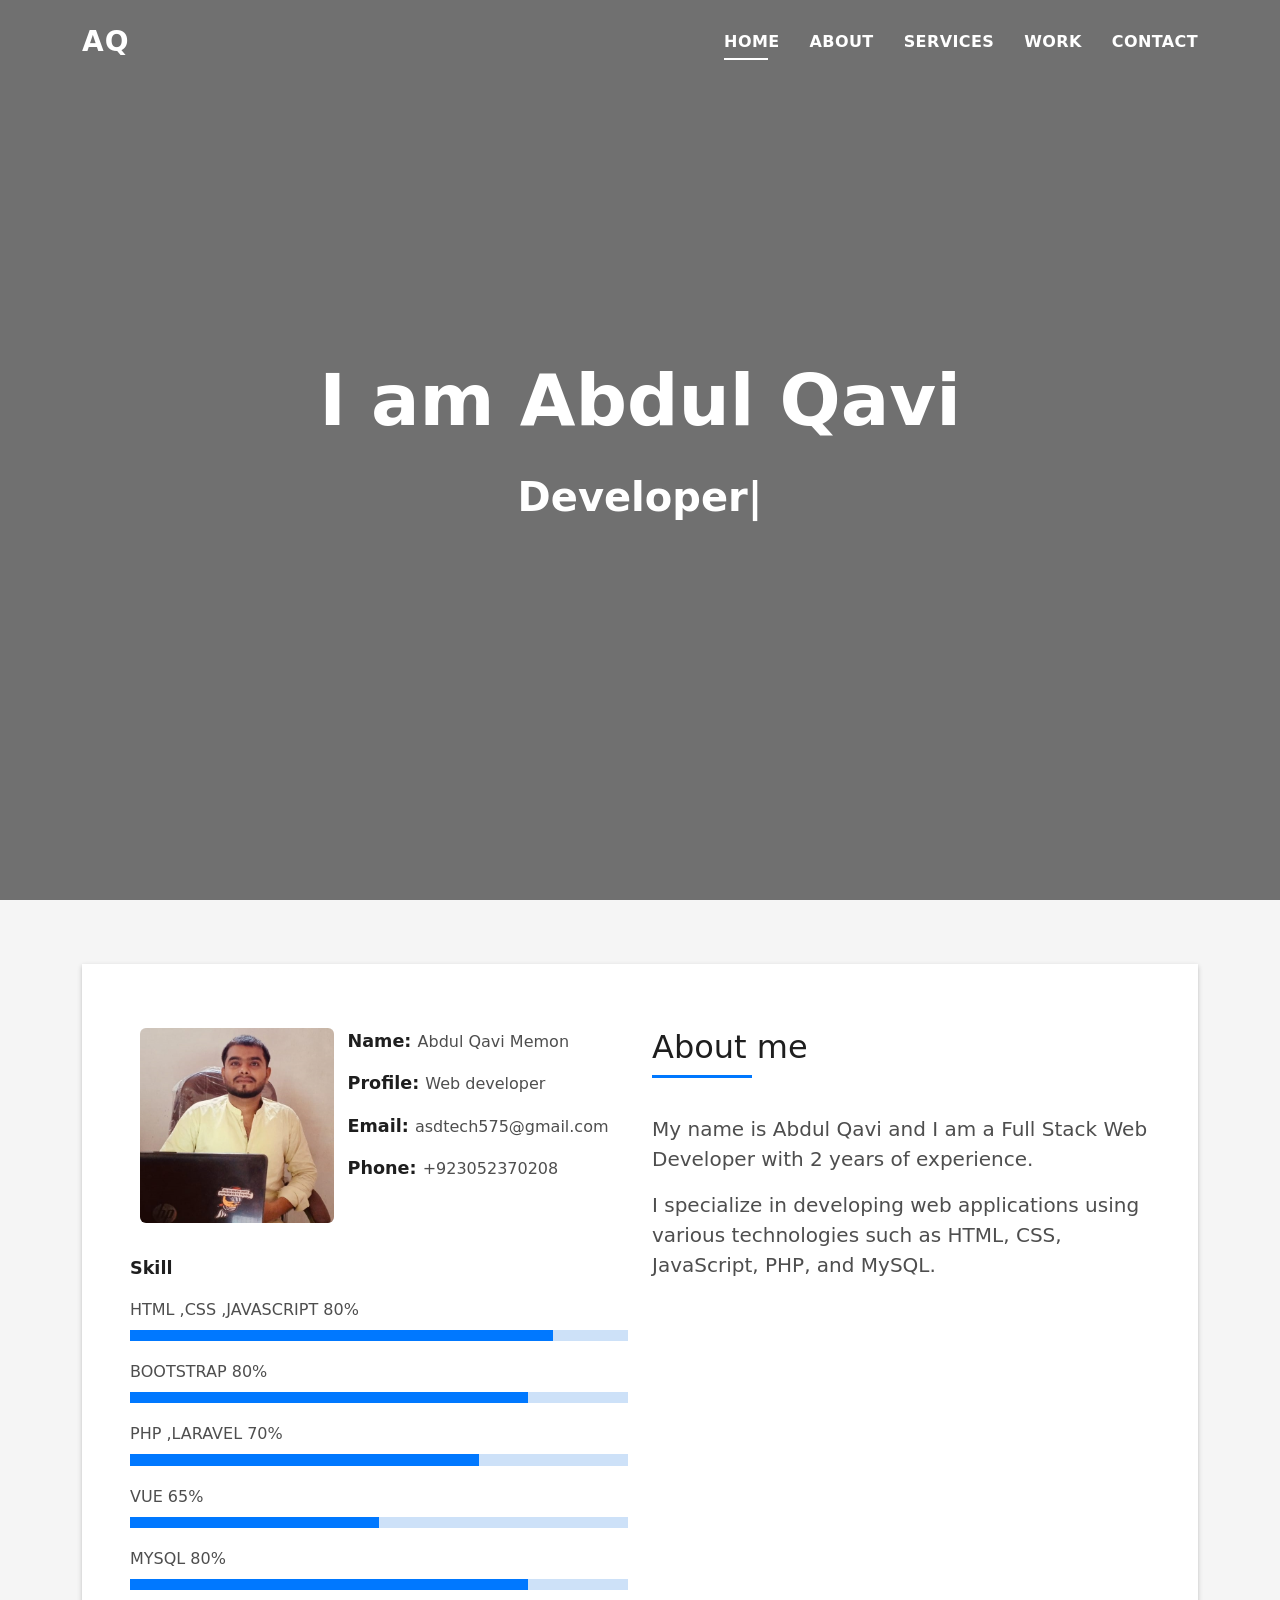
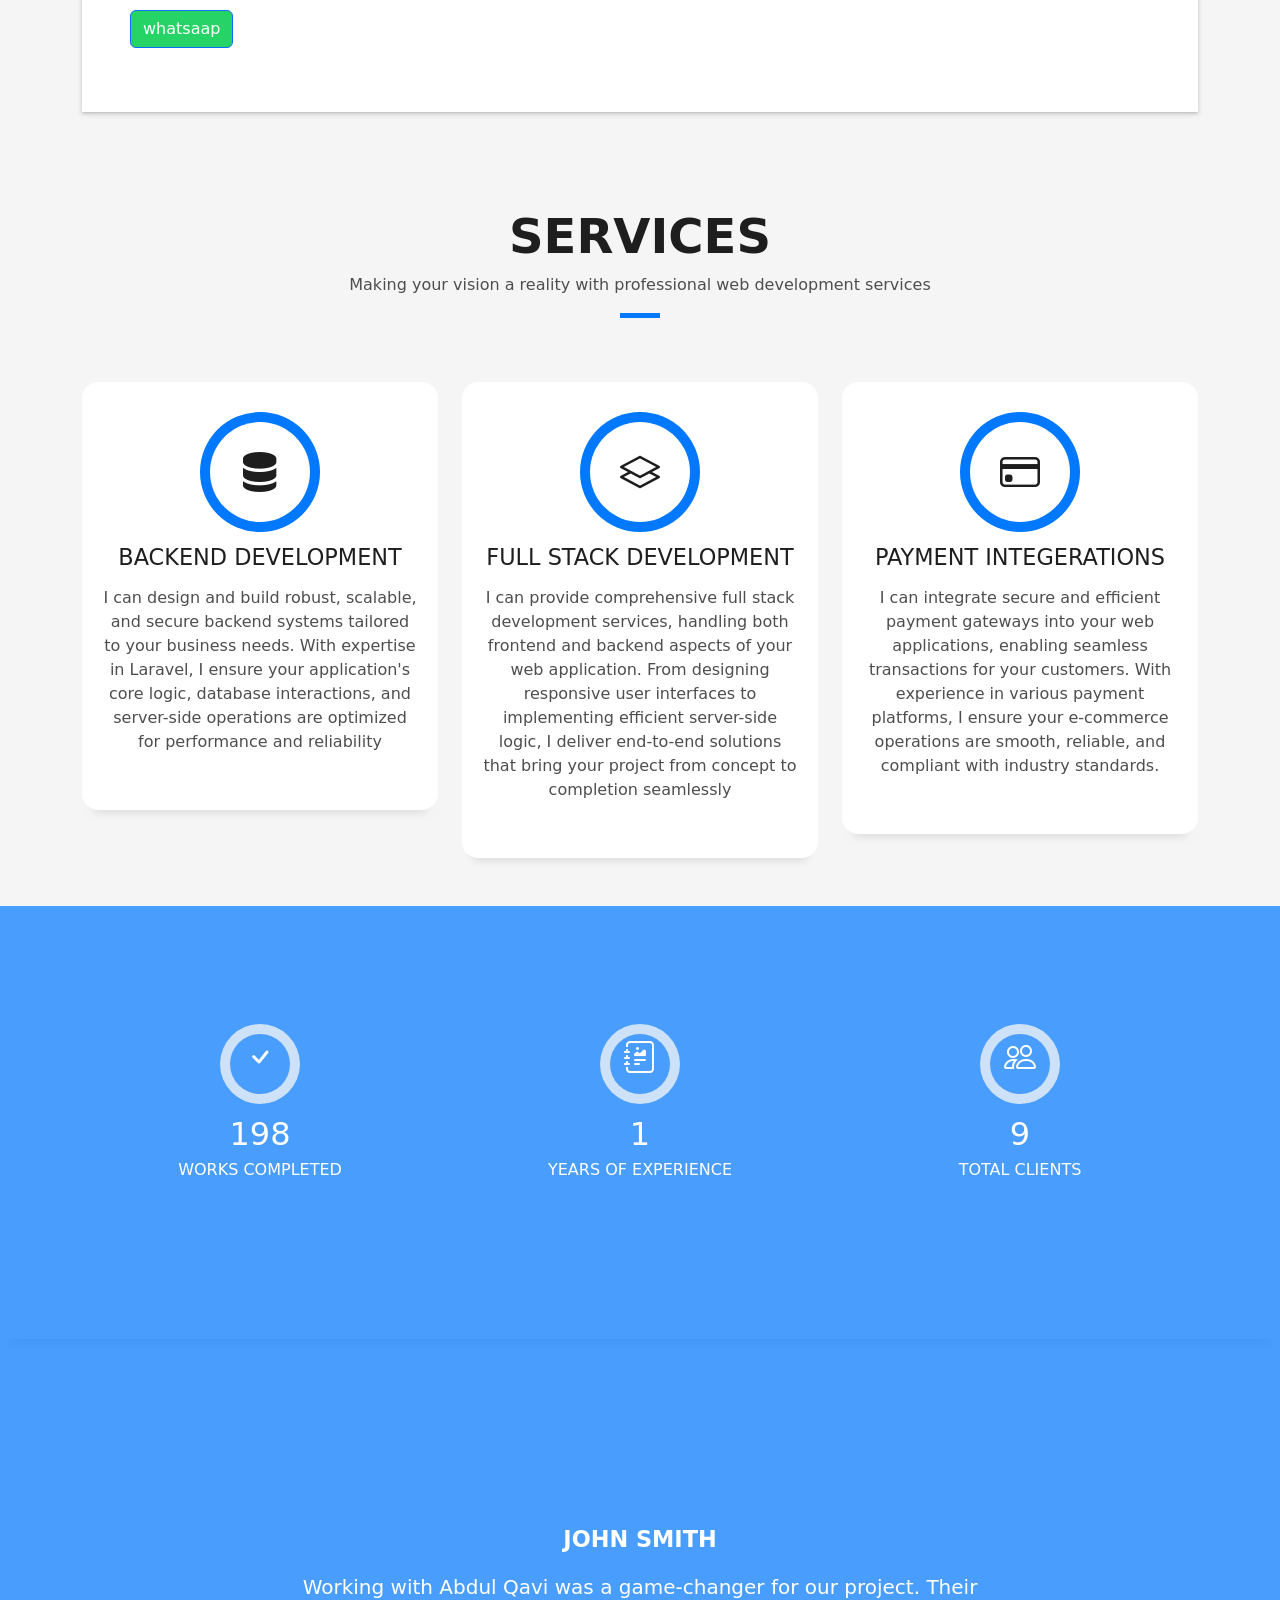
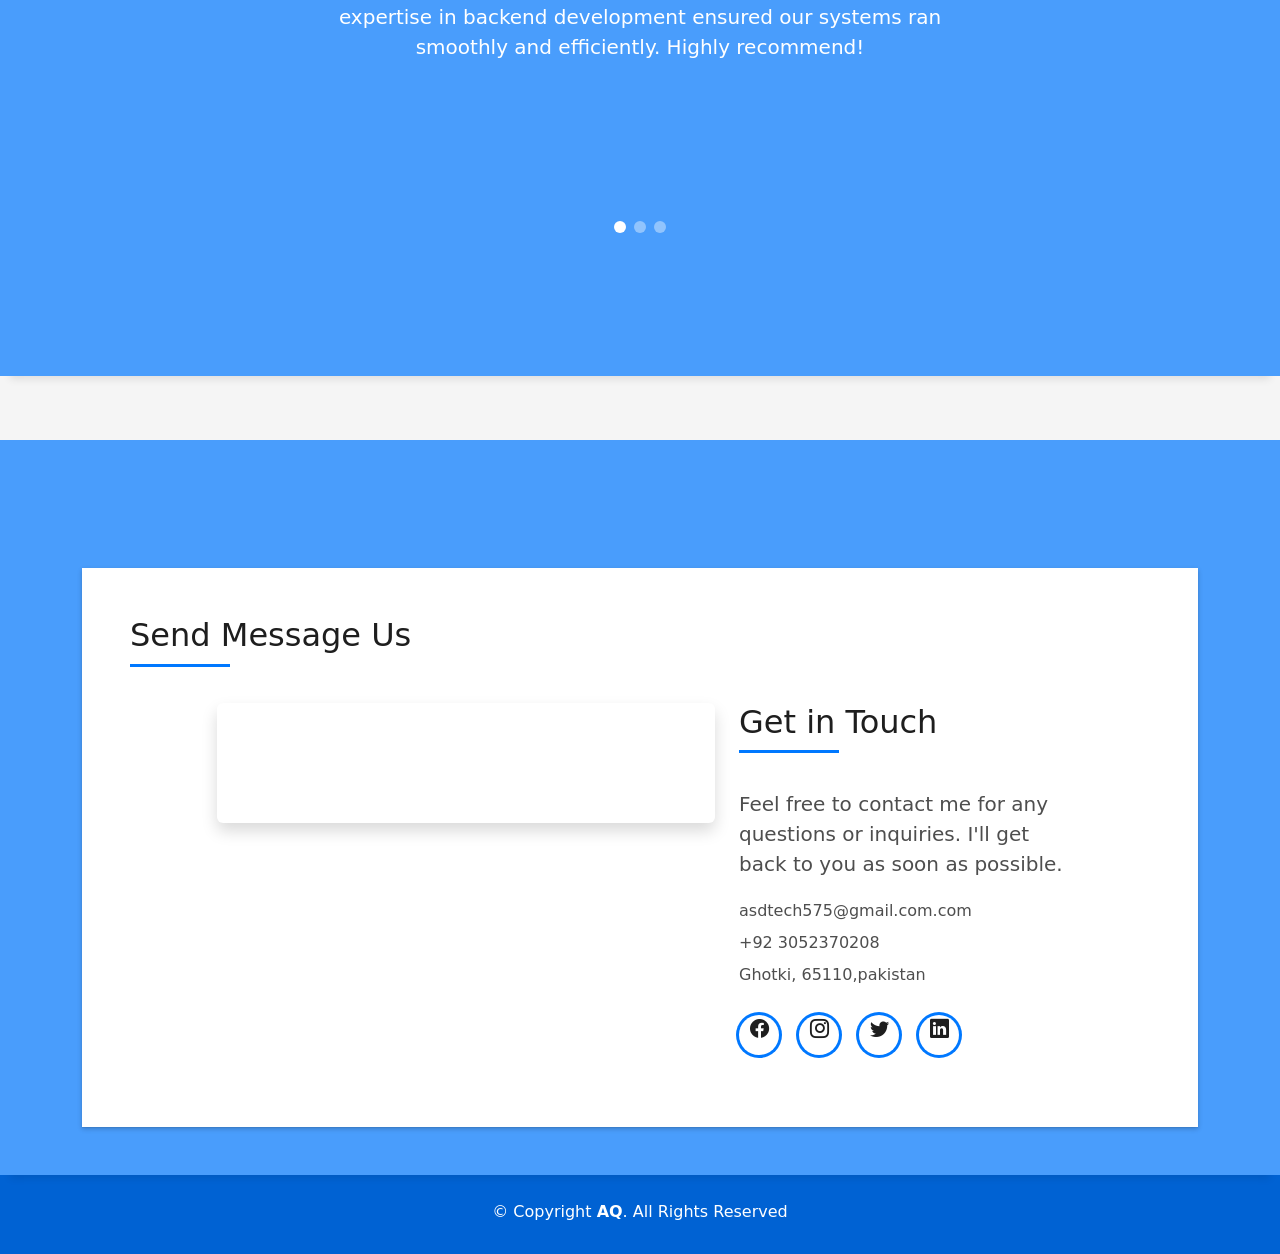
==== commit ada3afeb: "Update index.html" ====
--- a/index.html
+++ b/index.html
@@ -435,7 +435,7 @@
                         </div>
                       </form>-->
                 
-                      </div>
+<!--                       </div> -->
                   </div>
                 
                   </div>
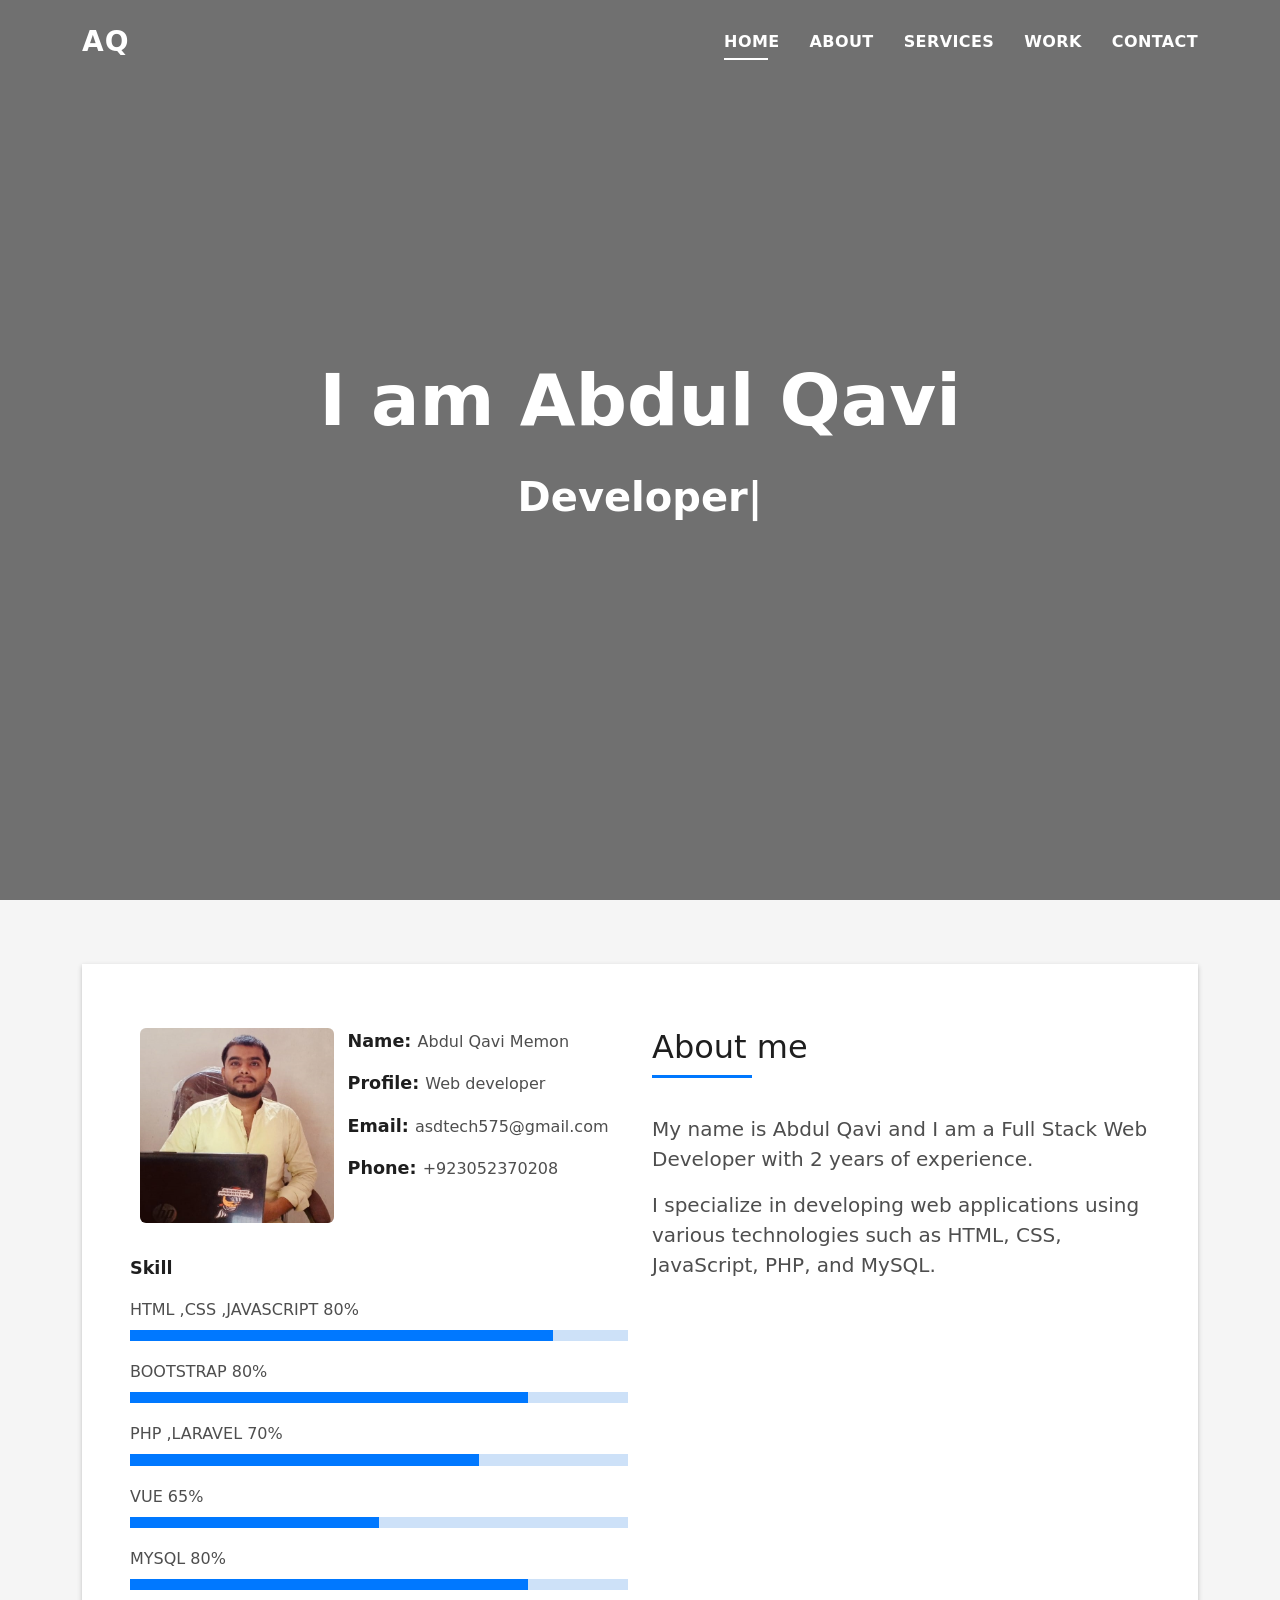
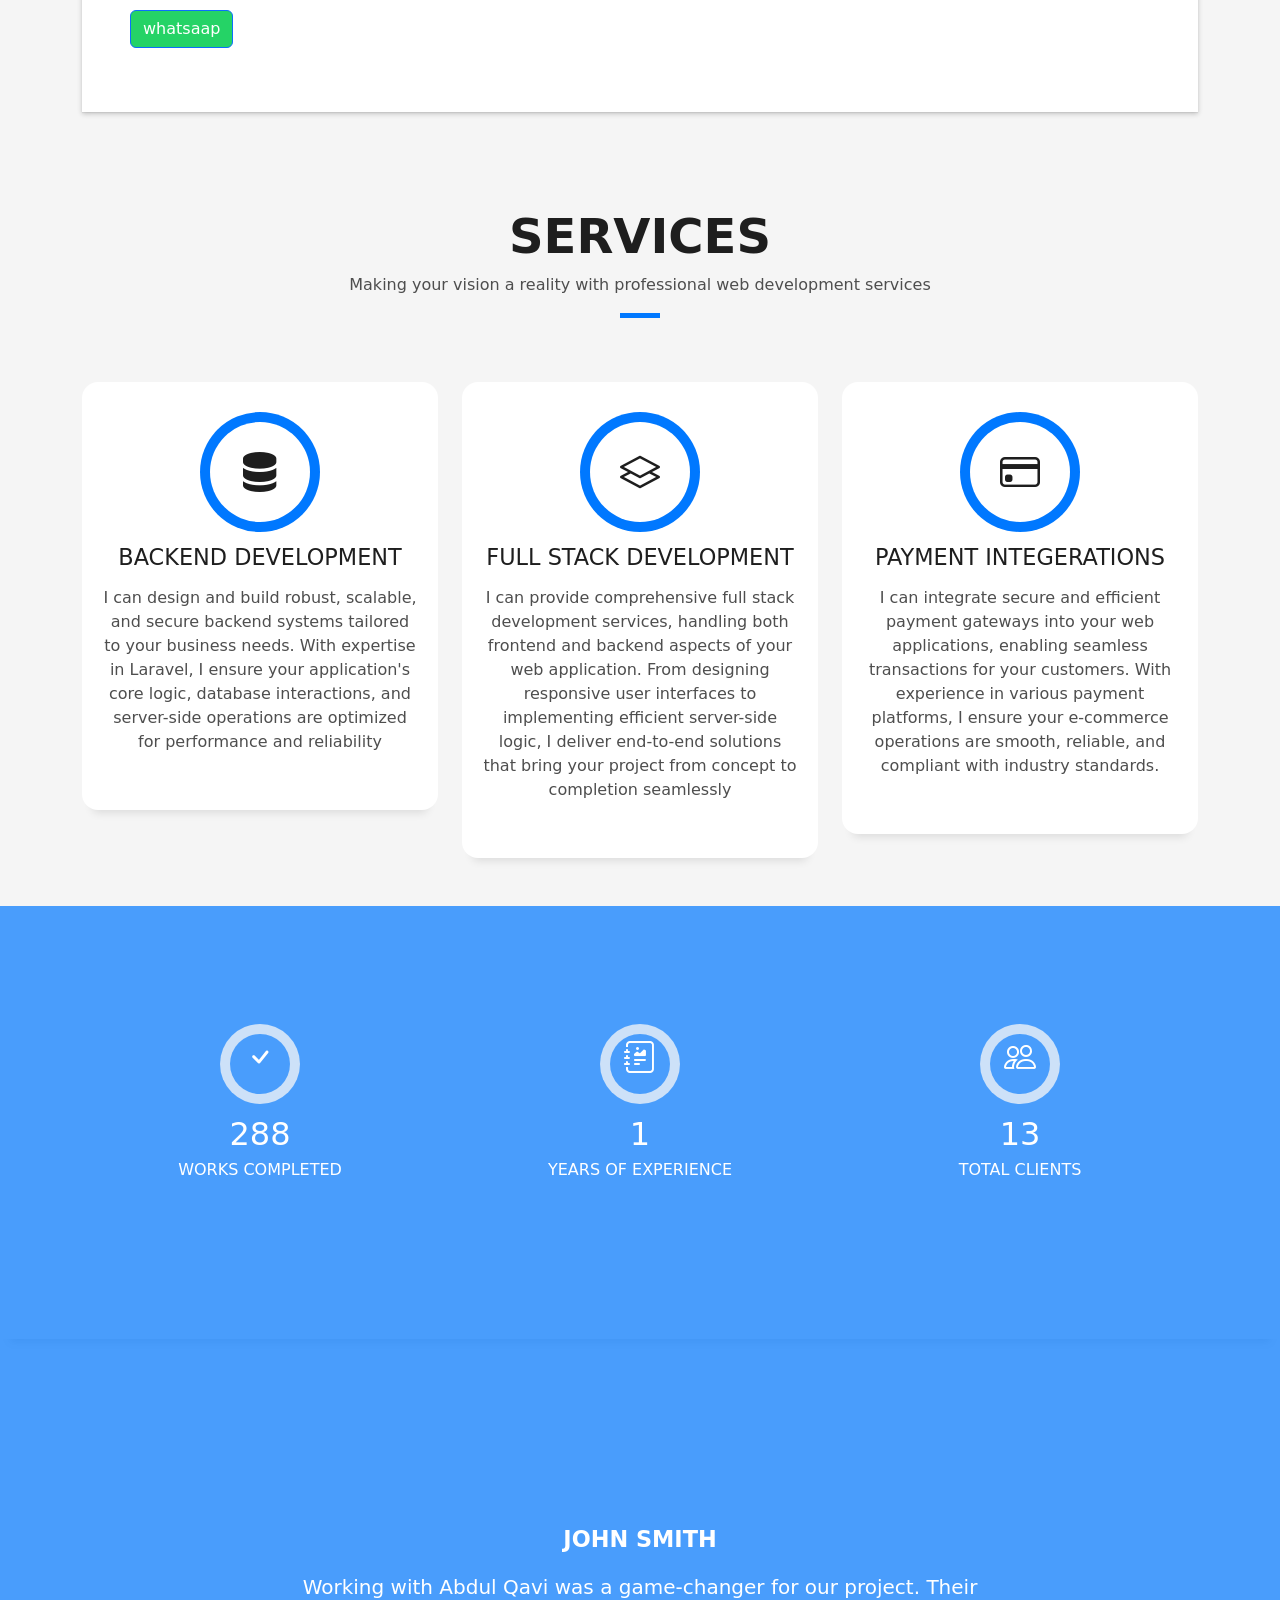
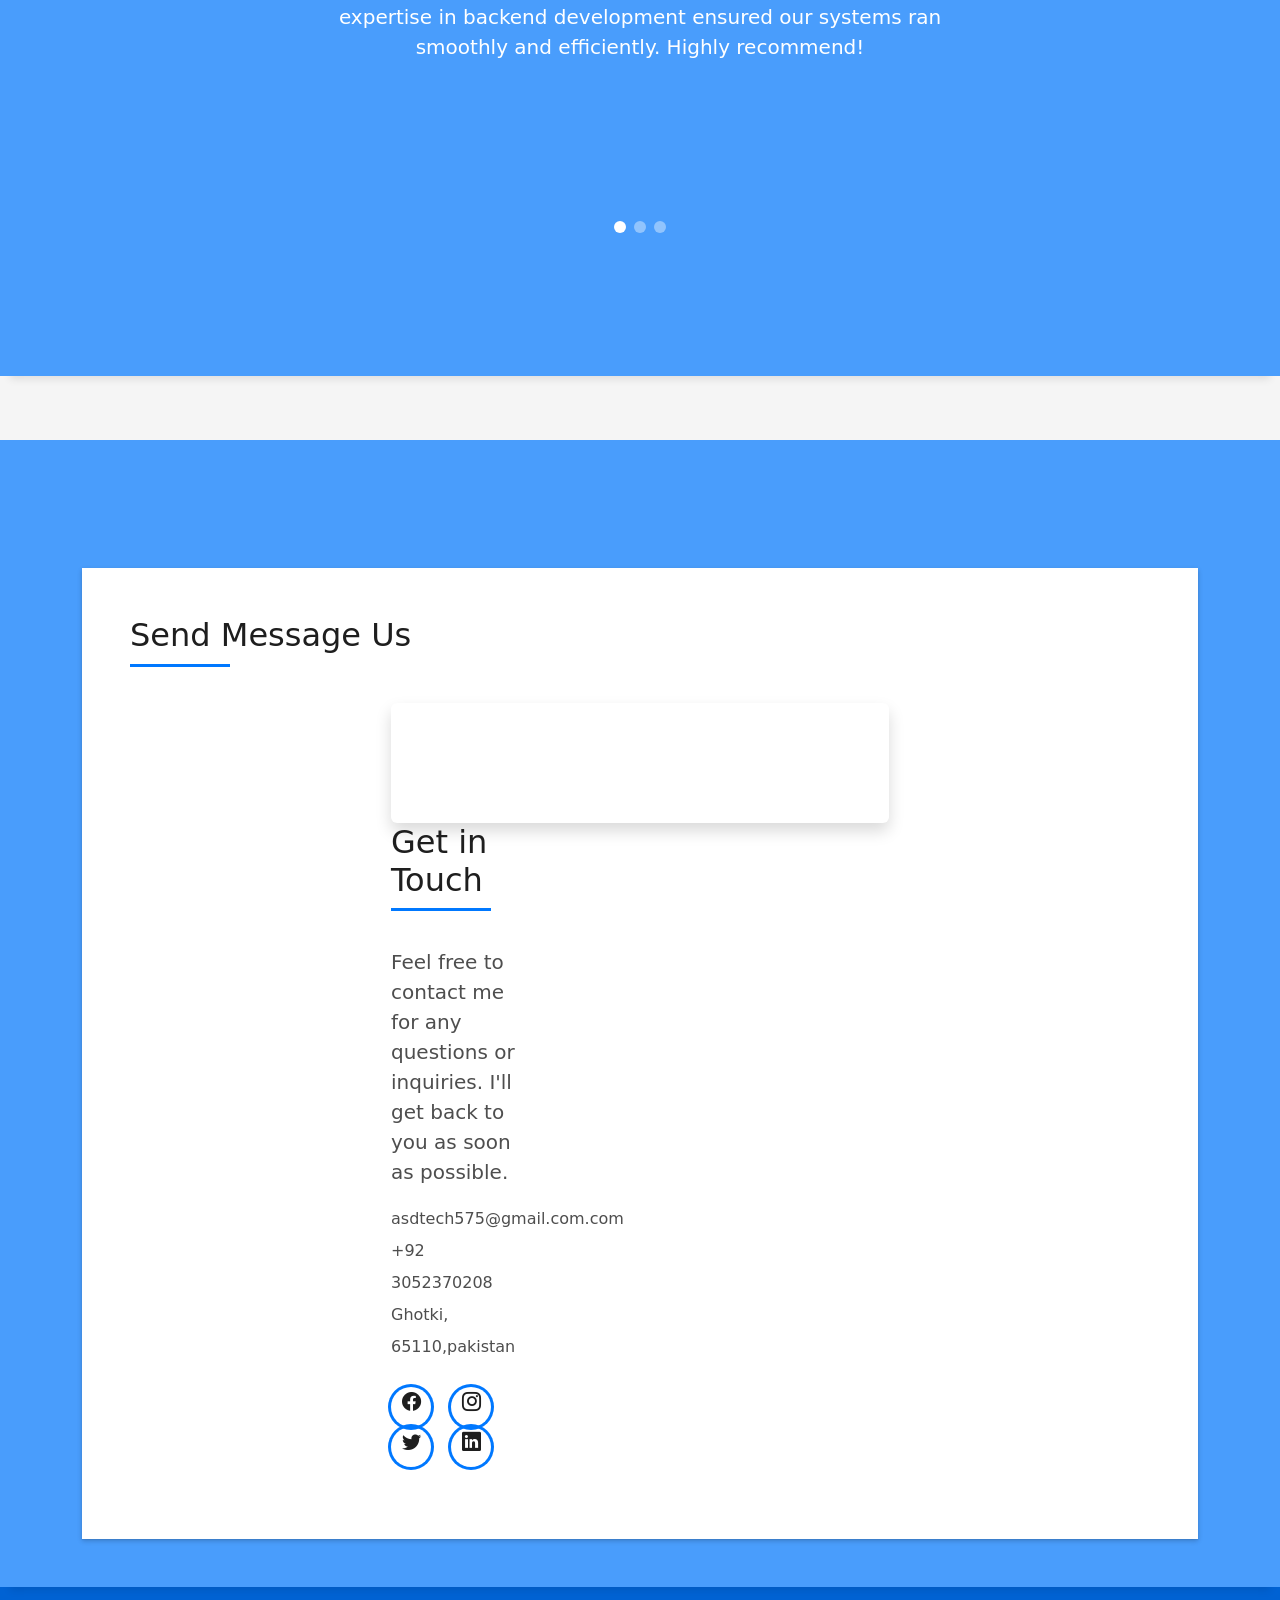
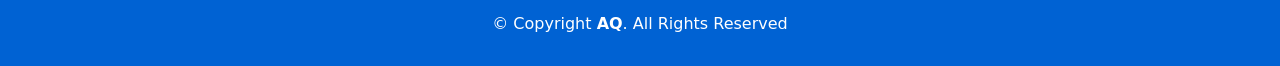
==== commit bef08a35: "Update index.html" ====
--- a/index.html
+++ b/index.html
@@ -436,12 +436,12 @@
                       </form>-->
                 
 <!--                       </div> -->
-                  </div>
+<!--                   </div> -->
                 
                   </div>
                   </div>
 
-                      <div class="col-md-4">
+                      <div class="col-md-3">
                     <div class="title-box-2 pt-4 pt-md-0">
                       <h5 class="title-left">
                         Get in Touch
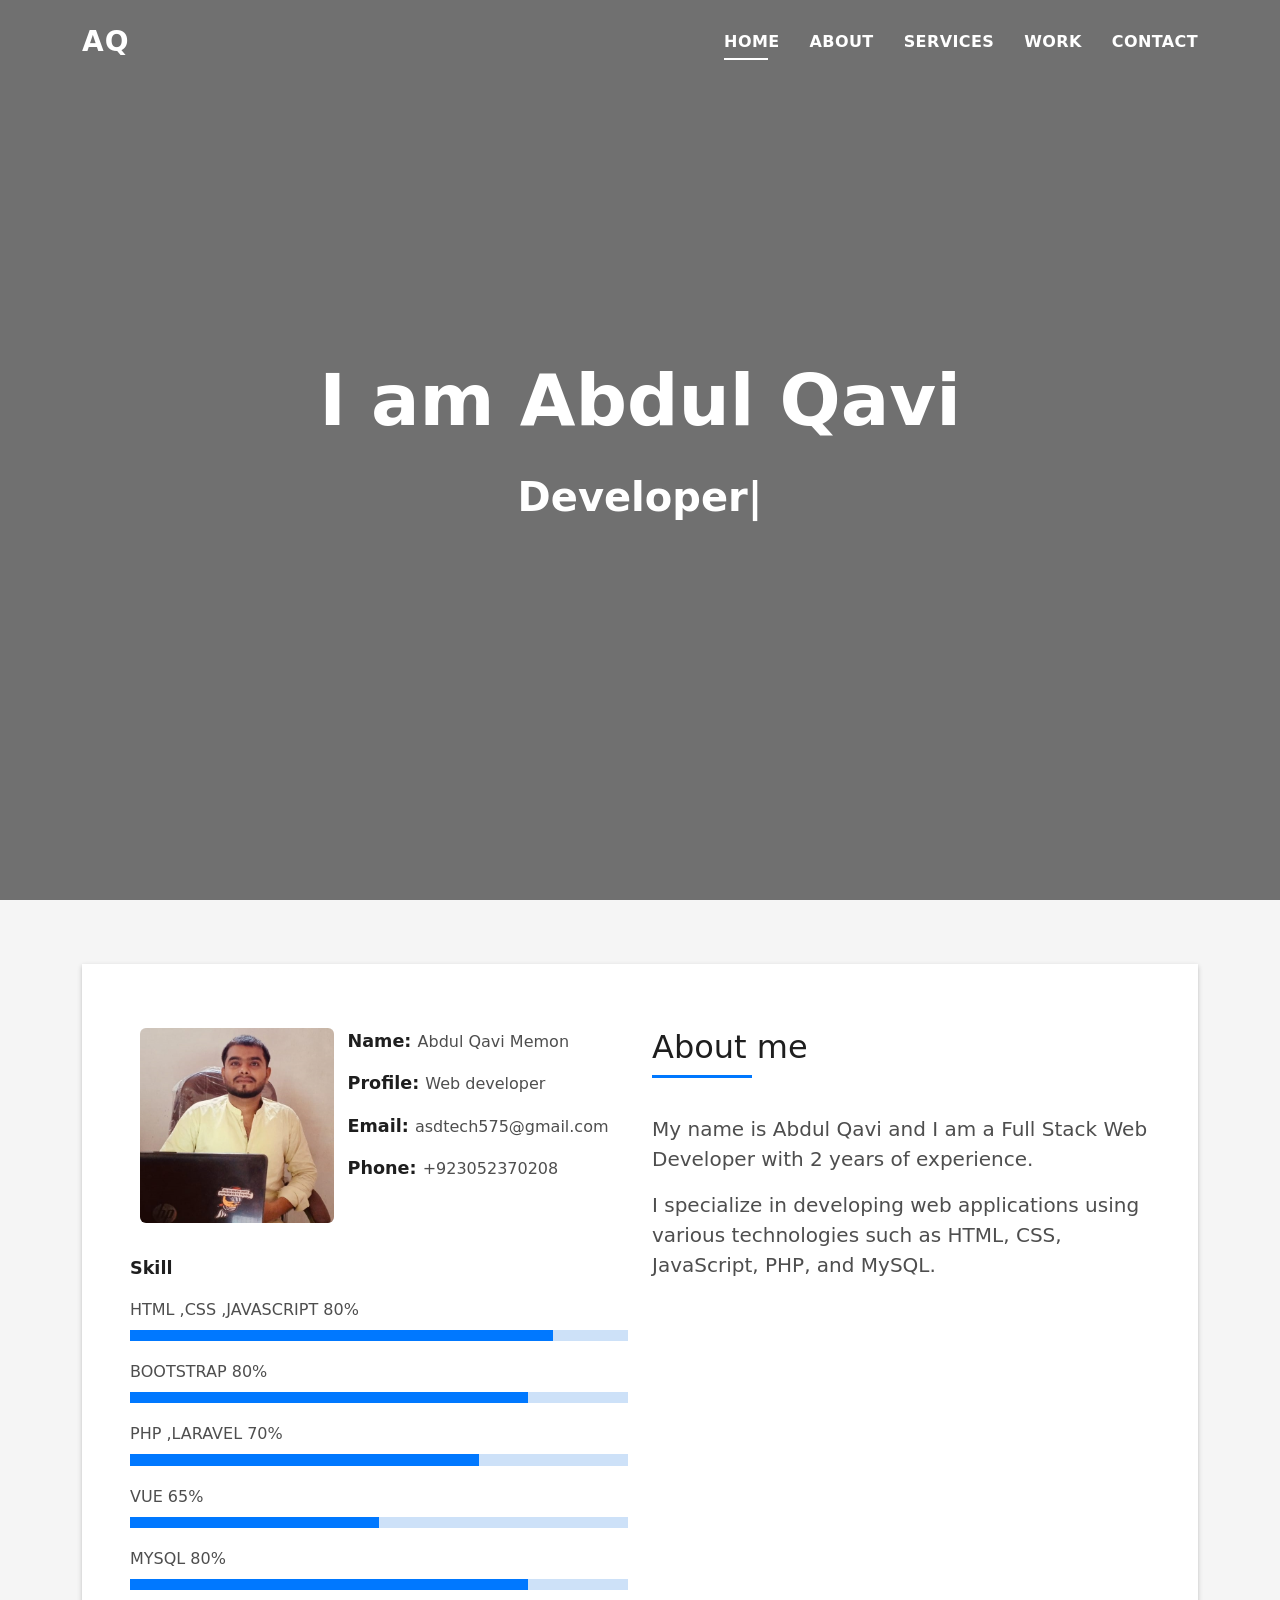
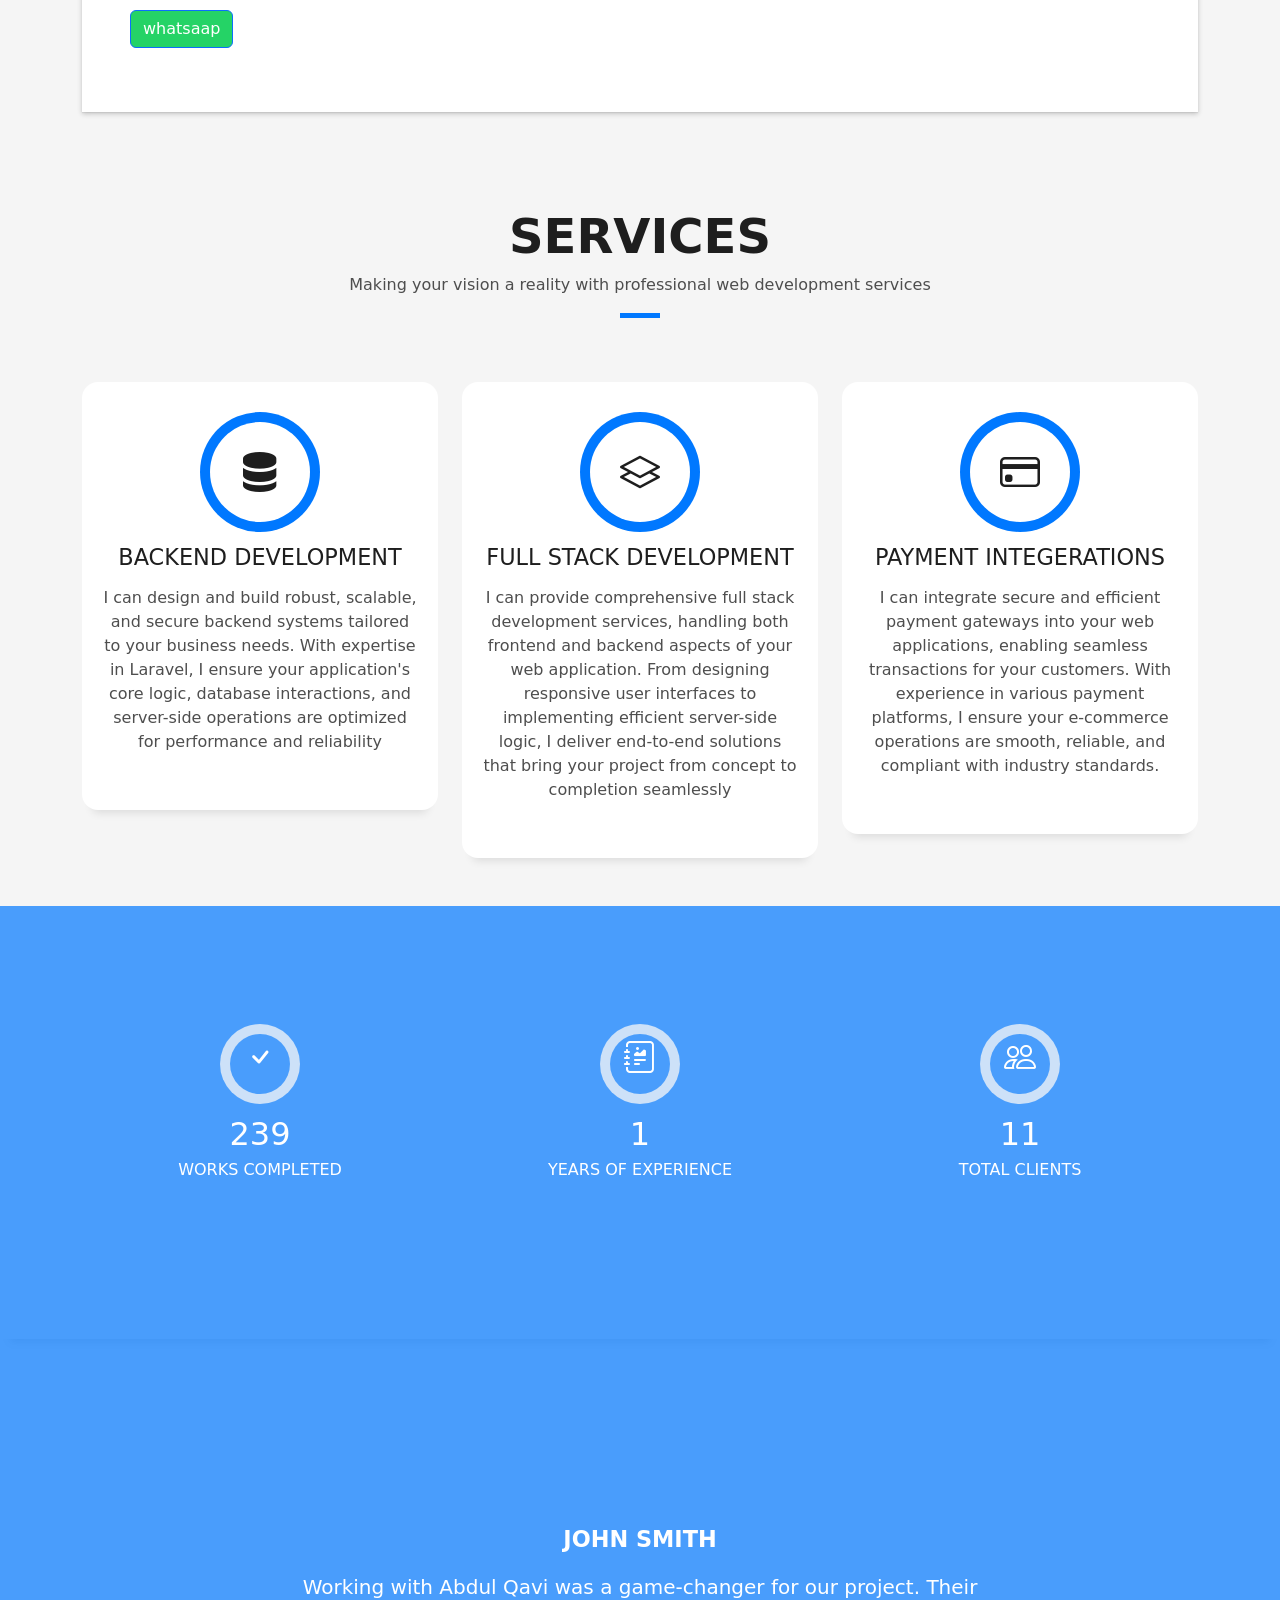
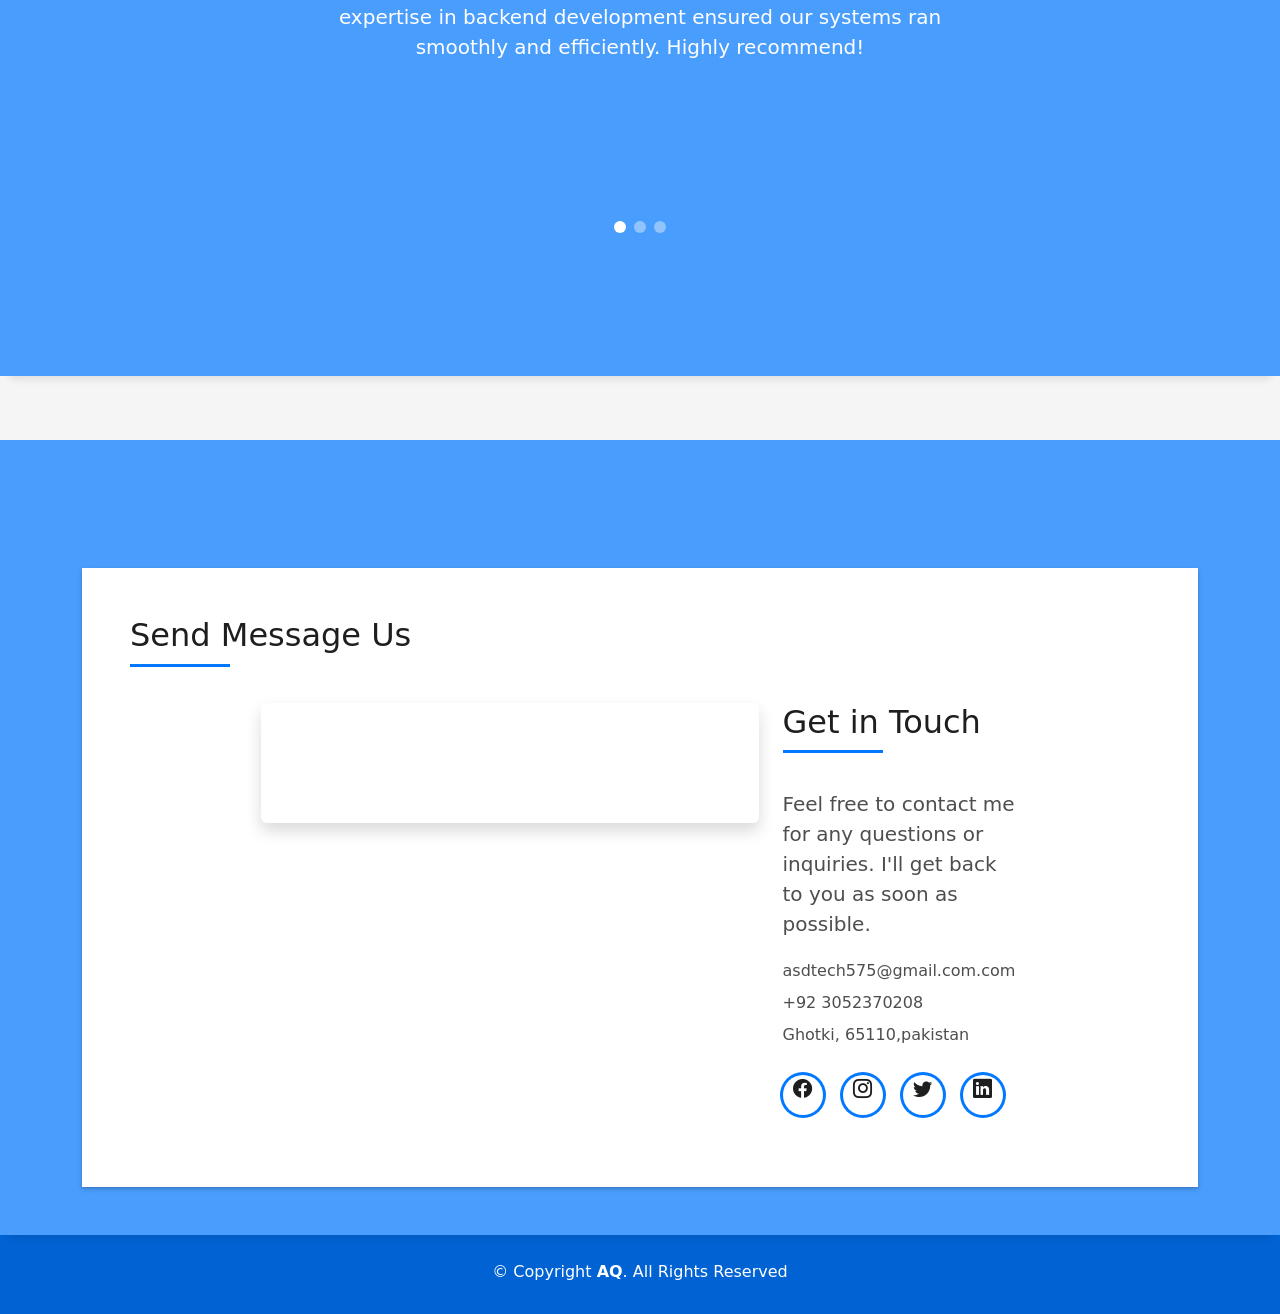
==== commit fd473ec1: "Update index.html" ====
--- a/index.html
+++ b/index.html
@@ -436,7 +436,7 @@
                       </form>-->
                 
 <!--                       </div> -->
-<!--                   </div> -->
+                  </div>
                 
                   </div>
                   </div>
